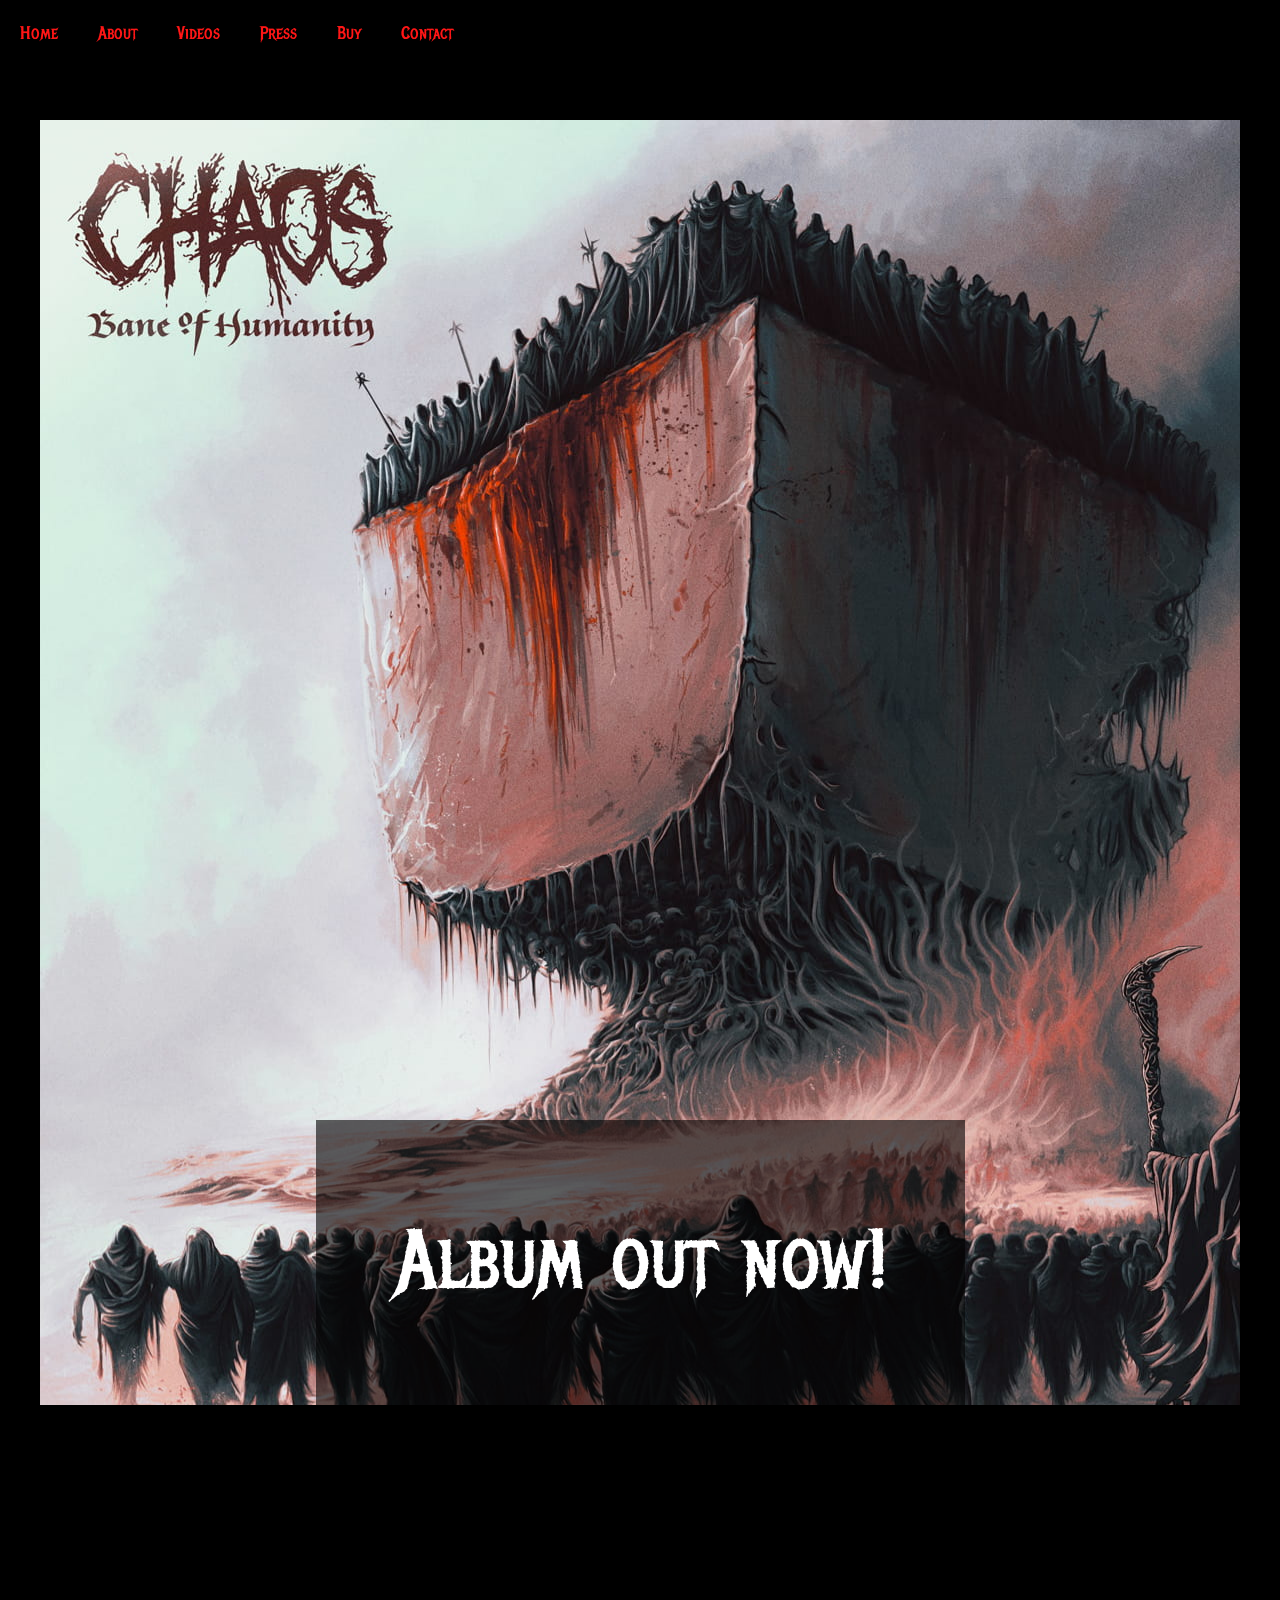
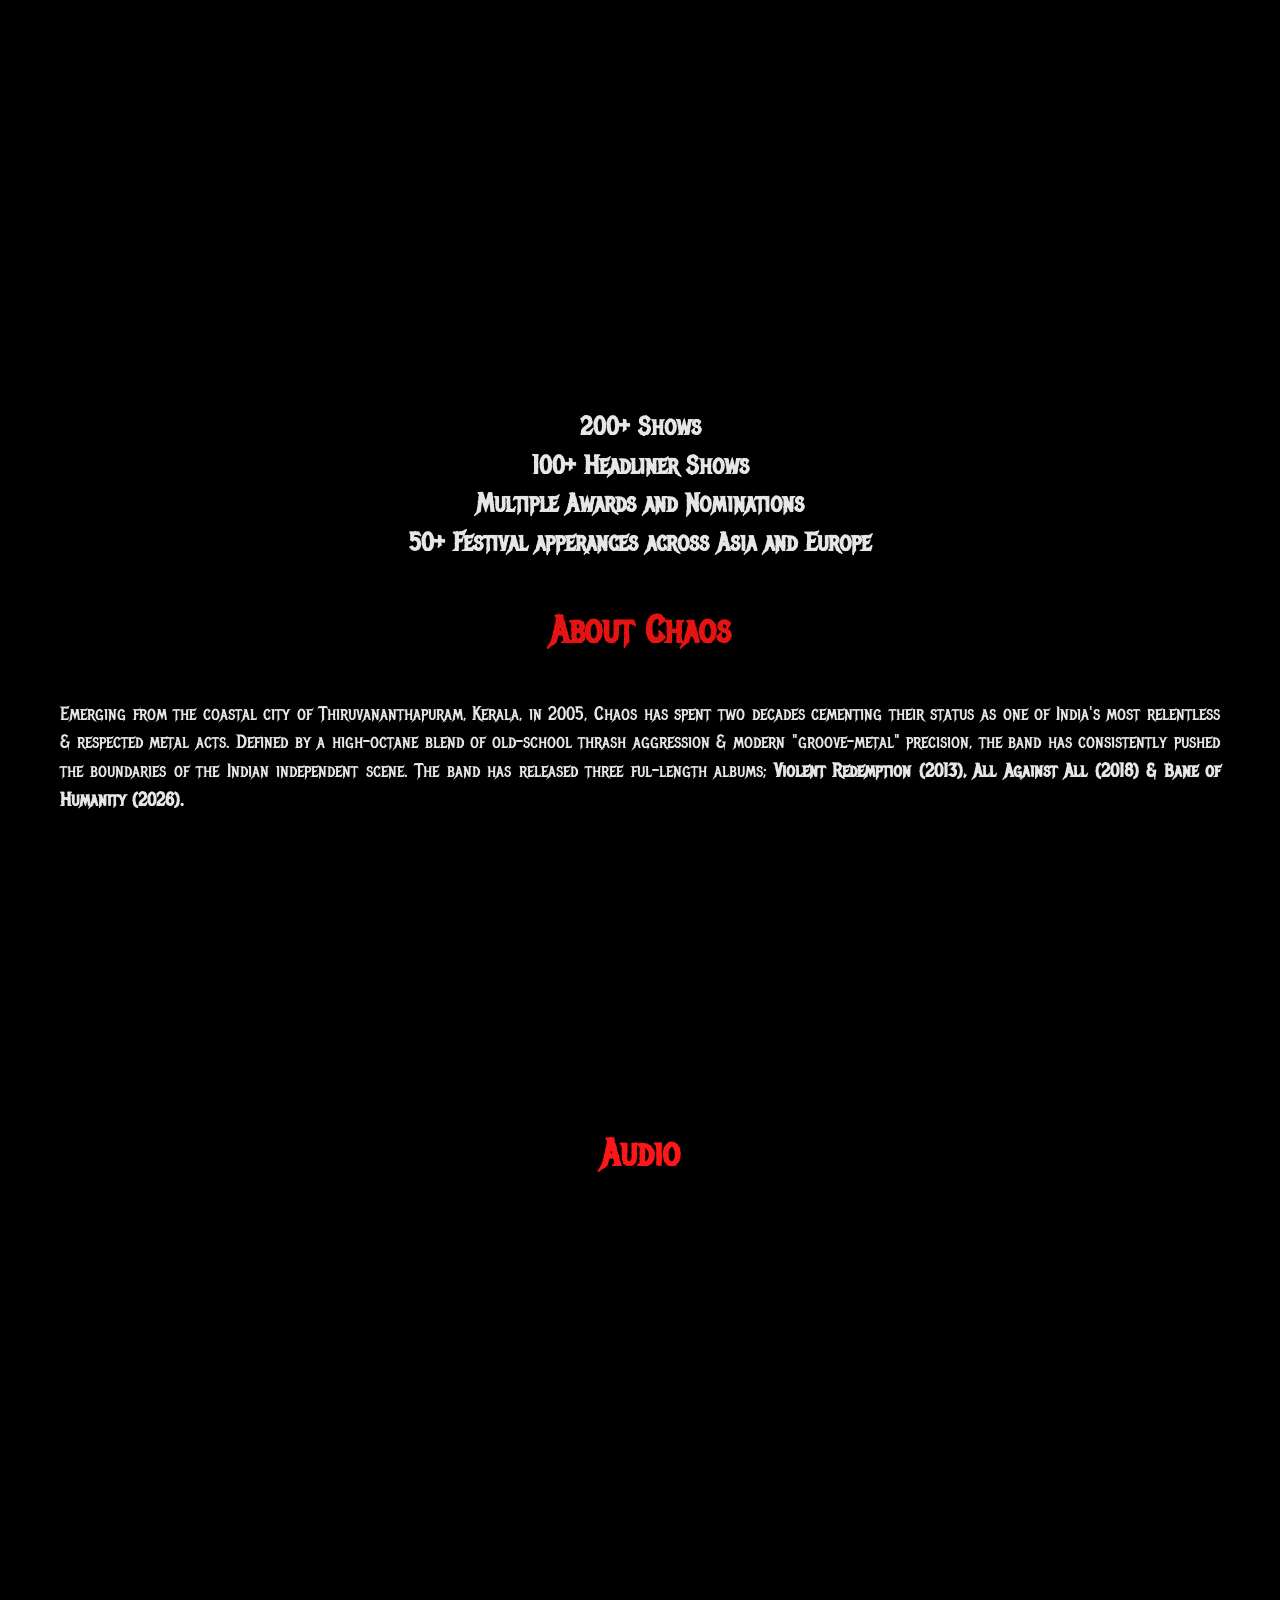
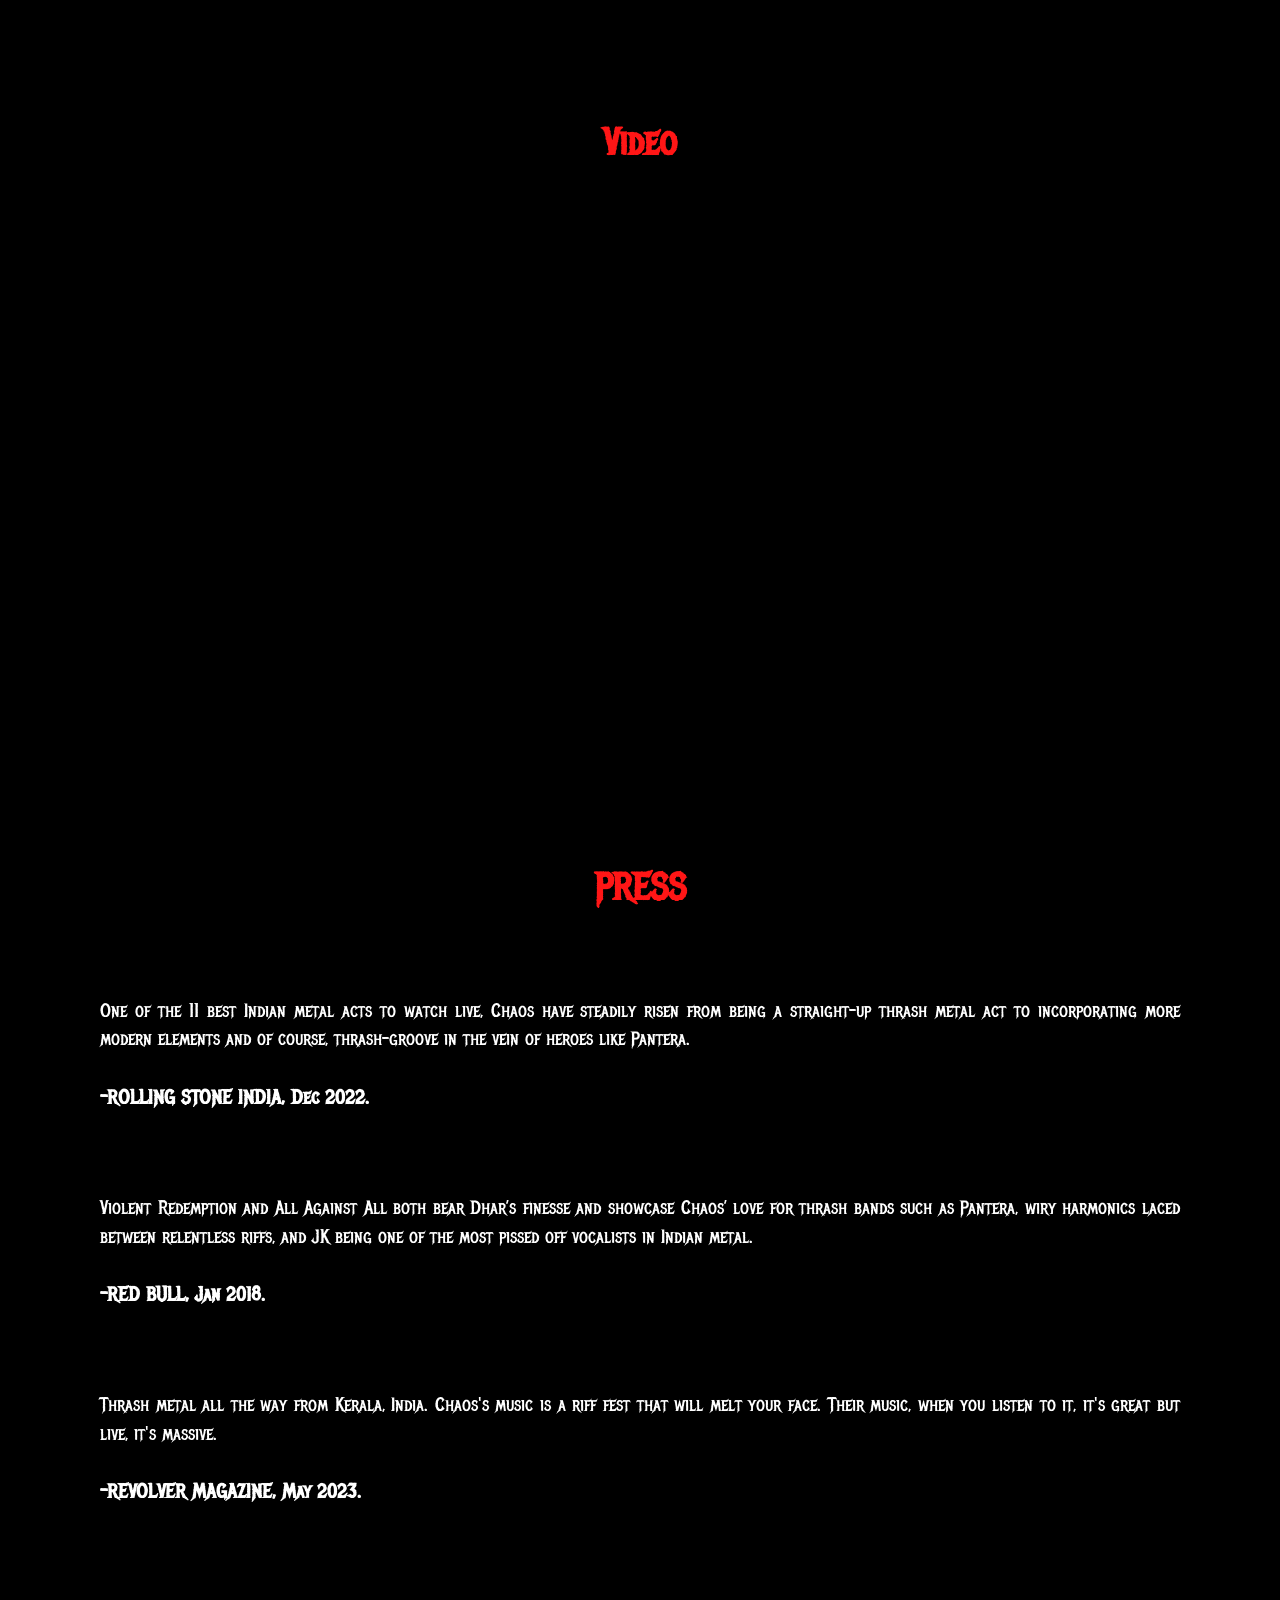
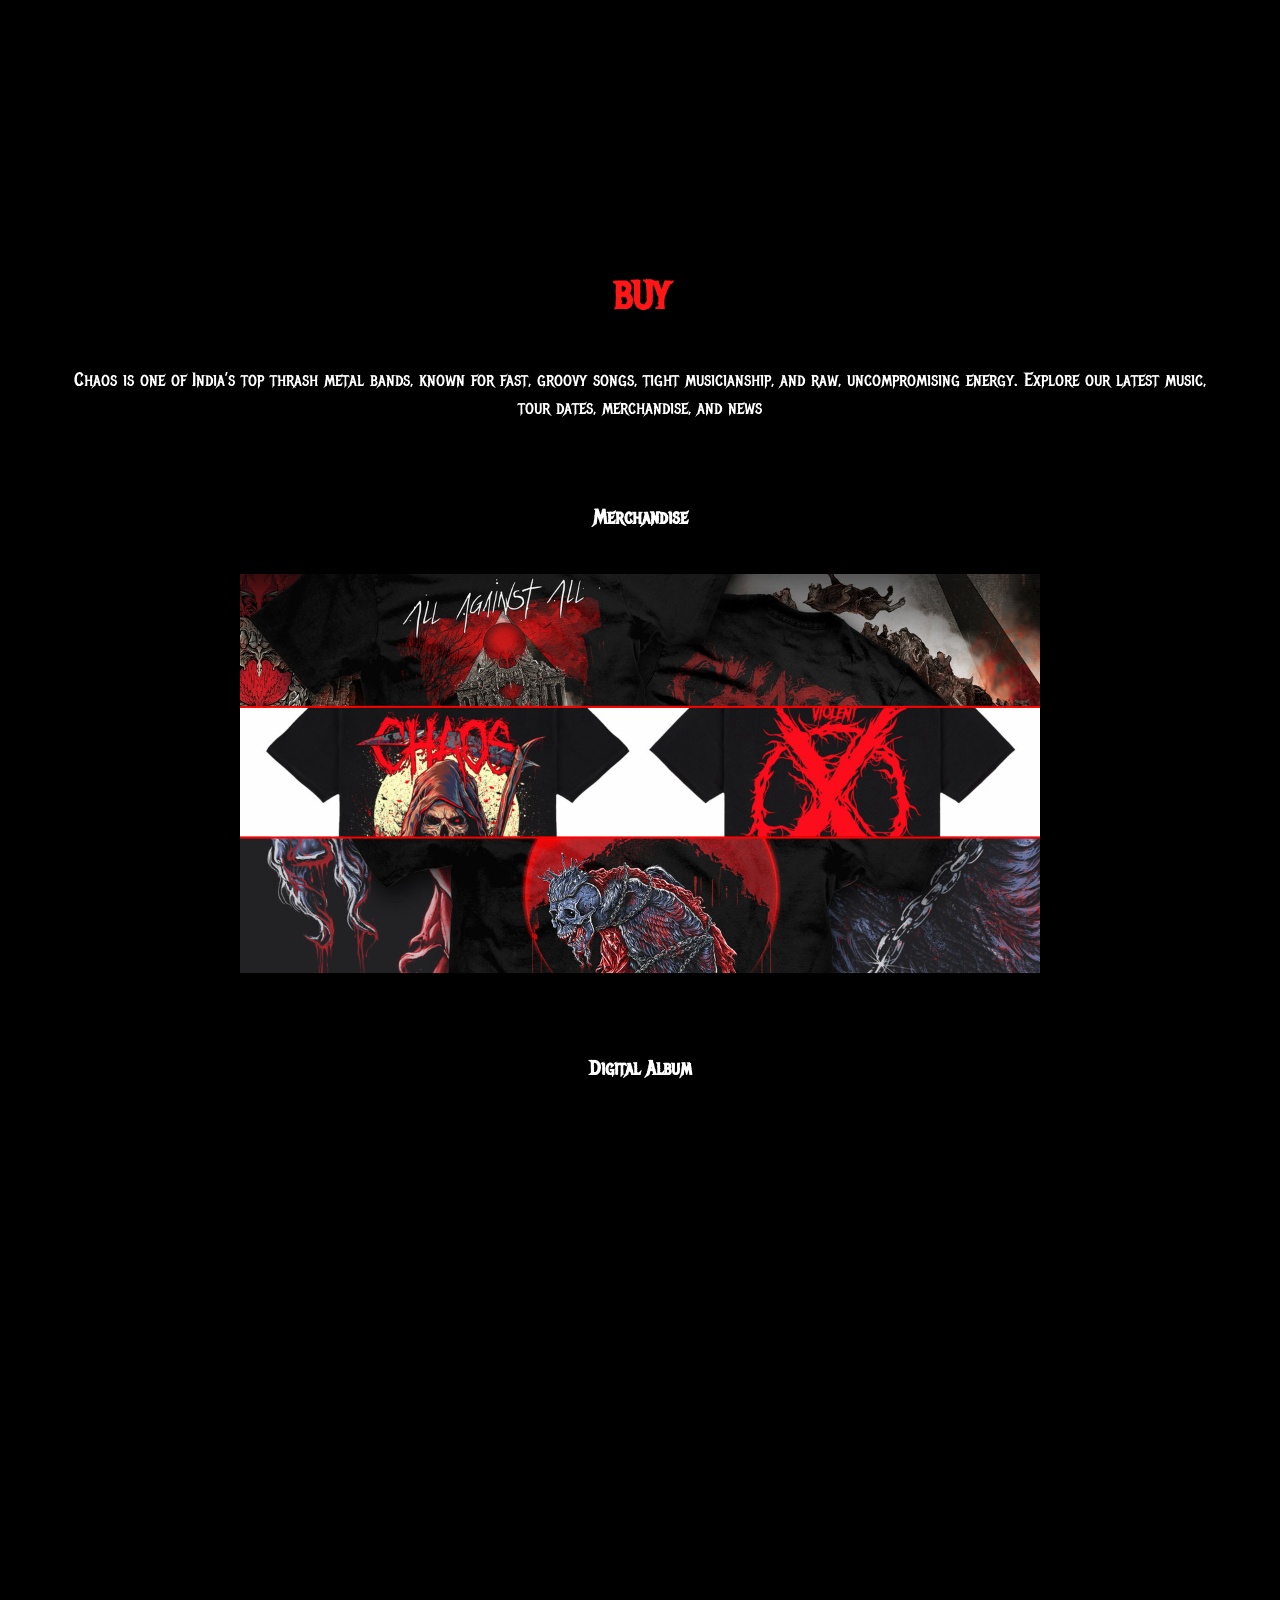
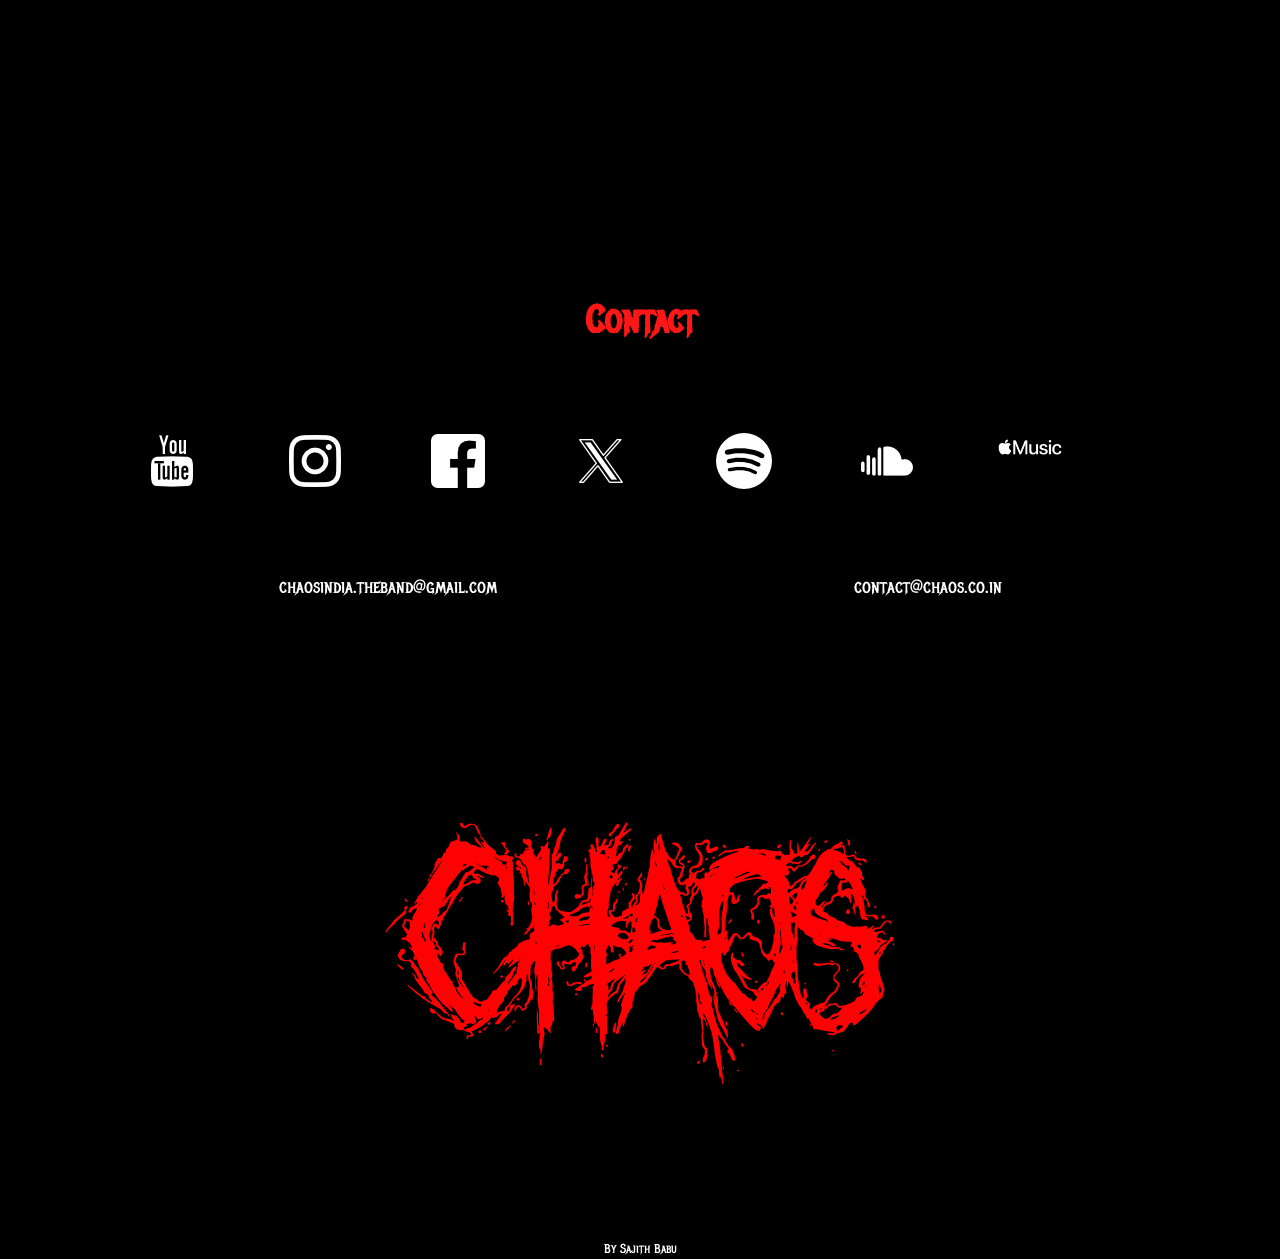
==== index.html @ 33cb1981 "Initial site for GitHub Pages" ====
<!DOCTYPE html>
<html>
<head>
	<meta charset="UTF-8">
	<meta name="HandheldFriendly" content="true"/>
    <meta name="description" content="CHAOS">
    <meta name="keywords" content="HTML, CSS, JavaScript">
    <meta name="author" content="Mr.Cyanide">
    <meta name="viewport" content="width=device-width,minimum-scale=1,initial-scale=1.0,maximum-scale=1.0,user-scalable=yes"/>

	<title>Chaos | India’s Premier Thrash Metal Band | Official Website</title>
	<!-- css  -->
	<link rel="stylesheet" href="assets/style/reset.css" />
    <link rel="stylesheet" href="assets/style/main.css" />

    <!-- script  -->
    <script src="https://open.spotify.com/embed/iframe-api/v1" async></script>
    <!--  font -->
    <link rel="preconnect" href="https://fonts.googleapis.com">
	<link rel="preconnect" href="https://fonts.gstatic.com" crossorigin>
	<link href="https://fonts.googleapis.com/css2?family=Metal+Mania&display=swap" rel="stylesheet">

	<!-- Google tag (gtag.js) -->
	<script async src="https://www.googletagmanager.com/gtag/js?id=G-Q9JGB8LSXM"></script>
	<script>
	  window.dataLayer = window.dataLayer || [];
	  function gtag(){dataLayer.push(arguments);}
	  gtag('js', new Date());
	
	  gtag('config', 'G-Q9JGB8LSXM');
	</script>
	<!-- End Google tag (gtag.js) -->

	<!-- Meta Pixel Code -->
	<script>!function(f,b,e,v,n,t,s){if(f.fbq)return;n=f.fbq=function(){n.callMethod?n.callMethod.apply(n,arguments):n.queue.push(arguments)};if(!f._fbq)f._fbq=n;n.push=n;n.loaded=!0;n.version='2.0';n.queue=[];t=b.createElement(e);t.async=!0;t.src=v;s=b.getElementsByTagName(e)[0];s.parentNode.insertBefore(t,s)}(window,document,'script','https://connect.facebook.net/en_US/fbevents.js'); fbq('init', '1144376324685954'); fbq('track', 'PageView');</script><noscript> <img height="1" width="1" src="https://www.facebook.com/tr?id=1144376324685954&ev=PageView&noscript=1"/></noscript>
	

	<script>
		document.addEventListener('click', function (e) {
		  var link = e.target.closest('a');
		  if (!link || !link.href) return;
		
		  var platforms = [
		    { match: 'open.spotify.com',        name: 'Spotify' },
		    { match: 'music.apple.com',         name: 'AppleMusic' },
		    { match: 'chaosthrash.bandcamp.com',name: 'Bandcamp' },
		    { match: 'music.youtube.com',       name: 'YouTubeMusic' },
		    { match: 'music.amazon',            name: 'AmazonMusic' },
		    { match: 'deezer.com',              name: 'Deezer' }
		  ];
		
		  for (var i = 0; i < platforms.length; i++) {
		    if (link.href.indexOf(platforms[i].match) !== -1) {
		      if (typeof fbq === 'function') {
		        fbq('trackCustom', 'StreamClick', { platform: platforms[i].name });
		        // Also fire a standard "Lead" event so it's usable as a
		        // conversion objective inside Ads Manager without extra setup
		        fbq('track', 'Lead', { content_name: platforms[i].name });
		      }
		      break;
		    }
		  }
		});
	</script>
<!-- End Meta Pixel Code -->


</head>
<body>
<center>
	<div id="fb-root"></div>
	<script async defer crossorigin="anonymous" src="https://connect.facebook.net/ml_IN/sdk.js#xfbml=1&version=v22.0"></script>
	<main>
		
		<section1 id="home" class="head_bg">
			<div id="navbar">
				<a href="#home">Home</a>
			  	<a href="#aboutus">About</a>
			  	<a href="#watch">Videos</a>
			  	<a href="#hear">Press</a>
			  	<a href="#buy">Buy</a>
			  	<a href="#contact">Contact</a>
			</div>
			<button onclick="topFunction()" id="myBtn" title="Go to top">Top</button>
			<div class="head_article" >
				<!--p>Thrash Metal from India Since 2005</p-->
                <a href="https://chaos.co.in/Bane_of_Humanity.html" target="_blank"><p> Album out now!</p> </a>
			</div>
		</section1>
		
		<section2 id="aboutus">	
		<div class="pd-main"></div>		
			<div class="video-container">
				<video id="backgroundVideo" autoplay loop muted>
					<source src="assets/video/chaos_live.mp4" type="video/mp4">				
				</video>

				<div class="overlay-content">
					<article>
						<h2>200+ Shows</h2>
						<h2>100+ Headliner Shows</h2>
						<h2>Multiple Awards and Nominations</h2>
						<h2>50+ Festival apperances across Asia and Europe</h2>
						<div class="pd-top"></div>
						<h1 class="red">About Chaos</h1>
						<div class="pd-top"></div>
						
						<p>Emerging from the coastal city of Thiruvananthapuram, Kerala, in 2005, Chaos has spent two decades cementing their status as one of India's most relentless & respected metal acts. Defined by a high-octane blend of old-school thrash aggression & modern "groove-metal" precision, the band has consistently pushed the boundaries of the Indian independent scene. The band has released three ful-length albums; <b>Violent Redemption (2013), All Against All (2018) & Bane of Humanity (2026).</b> </p>
					</article>
				</div>
			</div>
		</section2>

		<section2 id="watch">
			<div class="pd-main "></div>	
			<article class="texta">
				<div class="pd-top"></div>
				<h1 class="red">Audio</h1>
				<div class="pd-top"></div>

				<iframe class="audio" src="https://open.spotify.com/embed/track/5lywfaaGkSdEPk1xYF3zgQ?utm_source=generator&theme=0" frameBorder="0" allowfullscreen="" allow="autoplay; clipboard-write; encrypted-media; fullscreen; picture-in-picture" loading="lazy"></iframe>

				<iframe  class="audio" src="https://open.spotify.com/embed/track/1bv2YcX0qzIUj7XukjMAUi?utm_source=generator&theme=0" frameBorder="0" allowfullscreen="" allow="autoplay; clipboard-write; encrypted-media; fullscreen; picture-in-picture" loading="lazy"></iframe>


				<iframe  class="audio" src="https://open.spotify.com/embed/track/7klObBFnW7SRePFiWgz0IO?utm_source=generator&theme=0" frameBorder="0" allowfullscreen="" allow="autoplay; clipboard-write; encrypted-media; fullscreen; picture-in-picture" loading="lazy"></iframe>
				<div class="pd-bt"></div>

				<iframe class="audio1" scrolling="no" frameborder="no" allow="autoplay" src="https://w.soundcloud.com/player/?url=https%3A//api.soundcloud.com/tracks/2086069644&color=%23ff1616&auto_play=false&hide_related=false&show_comments=true&show_user=true&show_reposts=false&show_teaser=true"></iframe>
				
				<iframe class="audio1" scrolling="no" frameborder="no" allow="autoplay" src="https://w.soundcloud.com/player/?url=https%3A//api.soundcloud.com/tracks/56631732&color=%23ff1616&auto_play=false&hide_related=false&show_comments=true&show_user=true&show_reposts=false&show_teaser=true"></iframe>

				<div class="pd-bt"></div>
				<h1 class="red">Video</h1>
				<div class="pd-bt"></div>

				<iframe class="video" src="https://www.youtube.com/embed/8SG7NLYClKw" title="Chaos - All Against All (Official Music Video)" frameborder="0" allow="accelerometer; autoplay; clipboard-write; encrypted-media; gyroscope; picture-in-picture; web-share" referrerpolicy="strict-origin-when-cross-origin" allowfullscreen></iframe>
				<iframe class="video" src="https://www.youtube.com/embed/zCER7AH4PQM" title="Chaos - Rise From The Ashes (Official Video)" frameborder="0" allow="accelerometer; autoplay; clipboard-write; encrypted-media; gyroscope; picture-in-picture; web-share" referrerpolicy="strict-origin-when-cross-origin" allowfullscreen></iframe>
			</article>

		</section2>


		<section2 id="hear">
			<div class="pd-main"></div>	
			<article class="texta">
				<h1 class="red">PRESS</h1>
				<div class="pd-top"></div>
				<div class="textm">
					<p>One of the 11 best Indian metal acts to watch live, Chaos have steadily risen from being a straight-up thrash metal act to incorporating more modern elements and of course, thrash-groove in the vein of heroes like Pantera.</p>
					<p> &nbsp;</p>
					<h3>-ROLLING STONE INDIA, Dec 2022.</h3>
				</div>
				<!--div class="textm">
					<p>If you want music that promises to kick your face off, Chaos’ no-nonsense, in-your-face thrash metal work should do the trick. They are every bit as anarchic as their name suggests.</p>
					<p> &nbsp;</p>
					<h3>-PINKLUNGI, Jan 2023.</h3>
				</div-->
				<div class="textm">
					<p>Violent Redemption and All Against All both bear Dhar’s finesse and showcase Chaos’ love for thrash bands such as Pantera, wiry harmonics laced between relentless riffs, and JK being one of the most pissed off vocalists in Indian metal.</p>
					<p> &nbsp;</p>
					<h3>-RED BULL, Jan 2018.</h3>
				</div>
				<div class="textm">
					<p>Thrash metal all the way from Kerala, India. Chaos's music is a riff fest that will melt your face. Their music, when you listen to it, it's great but live, it's massive.</p>
					<p> &nbsp;</p>
					<h3>-REVOLVER MAGAZINE, May 2023.</h3>
				</div>
			</article>
		</section2>

		<section2 id="buy">
			<div class="pd-main"></div>	
			<article class="texta">
				<div class="pd-top "></div>
				<h1 class="red">BUY</h1>
				<div class="pd-top"></div>
				<p>Chaos is one of India’s top thrash metal bands, known for fast, groovy songs, tight musicianship, and raw, uncompromising energy. Explore our latest music, tour dates, merchandise, and news</p>
				<div class="pd-bt"></div>
				<h3>Merchandise</h3>
				<div class="pd-top"></div>
				<a href="https://chaosthrash.bandcamp.com/merch" target="_blank"><img src="assets/img/merch.png"></a>
				
				<div class="pd-bt"></div>
				<h3>Digital Album</h3>

				<div class="pd-bt"></div>

				<iframe class="buy" src="https://bandcamp.com/EmbeddedPlayer/album=2703047920/size=large/bgcol=333333/linkcol=0f91ff/tracklist=false/track=3005933719/transparent=true/" seamless><a href="https://chaosthrash.bandcamp.com/album/bane-of-humanity">Bane of Humanity by Chaos</a></iframe>

				<iframe class="buy" src="https://bandcamp.com/EmbeddedPlayer/album=379912739/size=large/bgcol=333333/linkcol=e32c14/tracklist=false/transparent=true/" seamless><a href="https://chaosthrash.bandcamp.com/album/all-against-all-thrash-metal">All Against All (Thrash Metal) by CHAOS (Kerala, India)</a></iframe>

				<iframe class="buy" src="https://bandcamp.com/EmbeddedPlayer/album=4083900891/size=large/bgcol=333333/linkcol=e32c14/tracklist=false/transparent=true/" seamless><a href="https://chaosthrash.bandcamp.com/album/violent-redemption">Violent Redemption by Chaos</a></iframe>

				<div class="pd-bt"></div>
				
			</article>

		</section2>

		<section2 id="contact">
			<article>
				<div class="pd-main"></div>	
				<h1 class="red">Contact</h1>
				<div class="pd-top"></div>
				<div class="social">
					<div class="social_left">
						
						<a href="https://www.youtube.com/@ChaosIndia" target="_blank"><img src="assets/img/yt.png"></a>
						<a href="http://instagram.com/chaos_thrash" target="_blank"><img src="assets/img/insta.png"></a>
						<a href="http://facebook.com/chaosindia" target="_blank"><img src="assets/img/fb.png"></a>
						<a href="https://x.com/chaos_metal" target="_blank"><img src="assets/img/x.png"></a>
						<a href="https://open.spotify.com/artist/1xJgJDI61X51bkXhpOhMSf?si=D6q6j0NdS1SY_asMHggLFQ" target="_blank"><img src="assets/img/spotify.png" ></a>
						<a href="http://soundcloud.com/chaosindia" target="_blank"> <img src="assets/img/sound.png" ></a>
						<a href="https://music.apple.com/us/artist/chaos/1328517193"  target="_blank"><img src="assets/img/apple.png"></a>	
						<div class="pd-top"></div>
					</div>
				</div>
				<div class="social">
					<div class="social_left">
						<a href="mailto:chaosindia.theband@gmail.com"  target="_blank">chaosindia.theband@gmail.com</a>	
						<a href="mailto:contact@chaos.co.in"  target="_blank">contact@chaos.co.in</a>
					</div>
				</div>
				
				
			</article>

		</section2>
		<section2>
			<div class="pd-main"></div>	
			<img src="assets/img/CHAOS-logo.png">
			<div class="pd-bt"></div>
		</section2>

	<script>
		let mybutton = document.getElementById("myBtn");
		window.onscroll = function() {scrollFunction()};
		function scrollFunction() {
		  if (document.body.scrollTop > 20 || document.documentElement.scrollTop > 20) {
		    mybutton.style.display = "block";
		  } else {
		    mybutton.style.display = "none";
		  }
		}
		function topFunction() {
		  document.body.scrollTop = 0;
		  document.documentElement.scrollTop = 0;
		}
		</script>
		<footer><p>By Sajith Babu</p></footer>
	</main>

</center>
</center>
</body>
</html>
---- assets/style/main.css ----
/*color: #ff1616;*/
.metal-mania-regular {
  font-family: "Metal Mania", system-ui;
  font-weight: 400;
  font-style: normal;
}
.red {
	color: #ff1616;
}
body {
	background: #000000;
	margin: 0;
	padding: 0;
	color: #ffffff;
	font-family: "Metal Mania", system-ui;
  font-weight: 400;
}
main {
	width: 100%;
}
h1 {
	font-size: 2.4vw;
}
h2 {
	font-size: 1.6vw;
}
h3 {
	font-size: 1.4vw;
	/*color: #ff1616;*/
	font-weight: bold;
}
p {
	font-size: 1.3vw; 
}
a {
	font-size: 1.4vw; 
	color: #ffffff;
	text-decoration: none;
}

.pd-main {
	padding: 80px 0;
}
.pd-top {
	padding: 20px 0;
}
.pd-bt {
	padding: 40px 0;
}
#navbar {
  background-color: #000000;
  position: fixed;
  top: 0;
  width: 100%;
  display: block;
  transition: top 0.3s;
}

#navbar a {
  float: left;
  display: block;
  color: #ff1616;
  text-align: center;
  padding: 20px;
  text-decoration: none;
  font-size: 1.4vw;
}

#navbar a:hover {
  background-color: #ff1616;
  color: #ffffff;
}
#myBtn {
  display: none;
  position: fixed;
  bottom: 20px;
  right: 30px;
  z-index: 99;
  font-size: 18px;
  border: none;
  outline: none;
  background-color: red;
  color: white;
  cursor: pointer;
  padding: 15px;
  border-radius: 4px;
}

#myBtn:hover {
  background-color: #555;
}

section1 {
	max-width: 1200px;
	display: flex;	
	
}

.head_bg {
	display: flex;
  justify-content: center;
	margin-top: 120px;
	background-image: url("../../assets/img/chaos_bg.jpg");
	background-repeat: no-repeat;
	url:https://chaos.co.in/Bane_of_Humanity.html
	background-size: 100%;
}
.head_article {
	display: flex;
	align-items: flex-end;
	margin-top: 1000px;
	background: rgba(00, 00, 00, 0.6);
	padding: 80px ;
	color: #ffffff;
}
.head_article p {
	font-size: 4vw;
}
.head_article a{
	font-size: 4vw;
}
section2 {
	margin: 0;
	padding: 0;
	background: #ff1616;
}
.video-container {
	position: relative;
	display: flex;
	align-items: center;
	justify-content: center;
	height: 100vh;
	overflow: hidden;
}
video {
	position: absolute;
	z-index: 1;
	width: 100%;
}

.overlay-content {
	background-color: rgba(0, 0, 0, 0.8);
	opacity: 0.9;
	position: absolute;
	z-index: 2;
	bottom: 0;
	width: 100%;
	padding: 30px 0;
	color: #ffffff;
}
article {	
	max-width: 1200px;
	align-items: center;
}
.overlay-content p {
	text-align: justify;
}
.textm_bg {
	background-image: url("../../assets/img/textm-bg.png");
	background-size: 100%;
	opacity:0.4;
}
.texta {
	
	margin: 40px;

}
.textm {
	text-align: justify;
	padding: 40px ;
	color: #FFFFFF;
	/*border-style: solid;
  	border-width: 1px;
  	border-color: #ff1616;*/
}
iframe {
	padding: 0 20px;
	border-radius:12px
}
.audio {
	 width: 32%; 
	 height: 152px;
	}  
.audio1 {
	width: 48%;
	height: 166px;
}
.video {
	width: 45%;
	height: 320px;
}

.buy {
	border: 0px;
	width: 30%;
	height: 400px;
}

.social {
	width: 100%;
	display: flex;
	padding: 20px;
}
.social_left {
		width: 100%;
    display: flex;
    padding: 20px;
    flex-direction: row;
    flex-wrap: wrap;
    align-content: flex-start;
    justify-content: space-around;
}
.social_co {
	width: 100%;
	padding: 20px;
	display: flex;
	flex-direction: row;
	align-items: flex-end;
}
footer p{
	font-size: 1vw; 
}
@media screen and (max-width: 1440px) {

	h1 {
	font-size: 3vw;
	}
	h2 {
		font-size: 2vw;
	}
	h3 {
		font-size: 1.6vw;
		/*color: #ff1616;*/
		font-weight: bold;
	}
	p {
		font-size: 1.5vw; 
	}
	a {
		font-size: 1.5vw; 
		color: #ffffff;
		text-decoration: none;
	}
	.head_article p {
		font-size: 6.5vw;
	}
	article {
		padding: 20px;
	}
}

@media screen and (max-width: 1024px) {
	h1 {
	font-size: 4vw;
	}
	h2 {
		font-size: 2.2vw;
	}
	h3 {
		font-size: 2.4vw;
		/*color: #ff1616;*/
		font-weight: bold;
	}
	p {
		font-size: 2vw; 
	}
	a {
		font-size: 2vw; 
		color: #ffffff;
		text-decoration: none;
	}
	.head_article p {
		font-size: 8vw;
	}
	.head_article {
	margin-top: 800px;
	}
	.video-container {
		height: 65vw;
	}
}

@media screen and (max-width: 768px) {
	h1 {
	font-size: 4vw;
	}
	h2 {
		font-size: 2.2vw;
	}
	h3 {
		font-size: 2.4vw;
		/*color: #ff1616;*/
		font-weight: bold;
	}
	p {
		font-size: 2vw; 
	}
	a {
		font-size: 2.4vw; 
		color: #ffffff;
		text-decoration: none;
	}
	.head_article p {
		font-size: 8vw;
	}
	.head_article {
	margin-top: 600px;
	}
	.video-container {
		height: 65vw;
	}
	#navbar a {
  font-size: 2vw;
	}
	.audio {
		 width: 70%; 
		 height: 152px;
		 margin: 20px 0;
		 display: flex;
		 flex-wrap: wrap;
		 justify-content: space-around;
		}  
	.audio1 {
		width: 70%;
		height: 166px;
		margin: 20px 0;
		display: flex;
		 flex-wrap: wrap;
		 justify-content: space-around;
	}
	.video {
		width: 70%;
		height: 320px;
		margin: 20px 0;
		display: flex;
		 flex-wrap: wrap;
		 justify-content: space-around;
	}

	.buy {
		border: 0px;
		width: 60%;
		height: 400px;
		margin: 20px 0;
		display: flex;
		 flex-wrap: wrap;
		 justify-content: space-around;

	}
	footer p{
	font-size: 1.6vw; 
	}
}

@media screen and (max-width: 425px) {
	.pd-main {
		padding: 20px 0;
	}
	.pd-top {
		padding: 5px 0;
	}
	.pd-bt {
		padding: 10px 0;
	}
	h1 {
	font-size: 4vw;
	}
	h2 {
		font-size: 3vw;
	}
	h3 {
		font-size: 2.8vw;
		/*color: #ff1616;*/
		font-weight: bold;
	}
	p {
		font-size: 2.4vw; 
	}
	a {
		font-size: 3vw; 
		color: #ffffff;
		text-decoration: none;
	}
	.head_article p {
		font-size: 8vw;
	}
	.head_article {
	margin-top: 280px;
	padding: 40px;
	}
	.video-container {
		height: 65vw;
	}
	#navbar a {
  font-size: 2.6vw;
	}
	.texta {
		margin: 0px;
	}
	.textm {
		padding: 20px;
	}
	.audio {
		 width: 100%; 
		 height: 152px;
		 margin: 20px 0;
		 display: flex;
		 flex-wrap: wrap;
		 justify-content: space-around;
		}  
	.audio1 {
		width: 100%;
		height: 166px;
		margin: 20px 0;
		display: flex;
		 flex-wrap: wrap;
		 justify-content: space-around;
	}
	.video {
		width: 100%;
		height: 320px;
		margin: 20px 0;
		display: flex;
		 flex-wrap: wrap;
		 justify-content: space-around;
	}

	.buy {
		border: 0px;
		width: 80%;
		height: 400px;
		margin: 20px 0;
		display: flex;
		 flex-wrap: wrap;
		 justify-content: space-around;

	}
	footer p{
	font-size: 3vw; 
	}
}

@media screen and (max-width: 375px) {
	.pd-main {
		padding: 20px 0;
	}
	.pd-top {
		padding: 5px 0;
	}
	.pd-bt {
		padding: 10px 0;
	}
	h1 {
		font-size: 3vw;
	}
	h2 {
		font-size: 2.2vw;
	}
	h3 {
		font-size: 2.2vw;
		/*color: #ff1616;*/
		font-weight: bold;
	}
	p {
		font-size: 2vw; 
	}
	a {
		font-size: 3vw; 
		color: #ffffff;
		text-decoration: none;
	}
	.head_article p {
		font-size: 6vw;
	}
	.head_article {
	margin-top: 320px;
	}
	.video-container {
		height: 65vw;
	}
	#navbar a {
  font-size: 2vw;
	}
	.texta {
		margin: 0px;
	}
	.textm {
		padding: 20px;
	}
	.audio {
		 width: 100%; 
		 height: 152px;
		 margin: 20px 0;
		 display: flex;
		 flex-wrap: wrap;
		 justify-content: space-around;
		}  
	.audio1 {
		width: 100%;
		height: 166px;
		margin: 20px 0;
		display: flex;
		 flex-wrap: wrap;
		 justify-content: space-around;
	}
	.video {
		width: 100%;
		height: 320px;
		margin: 20px 0;
		display: flex;
		 flex-wrap: wrap;
		 justify-content: space-around;
	}

	.buy {
		border: 0px;
		width: 80%;
		height: 400px;
		margin: 20px 0;
		display: flex;
		 flex-wrap: wrap;
		 justify-content: space-around;

	}
	footer p{
	font-size: 3vw; 
	}
}

@media screen and (max-width: 320px) {
	.pd-main {
		padding: 20px 0;
	}
	.pd-top {
		padding: 5px 0;
	}
	.pd-bt {
		padding: 10px 0;
	}
	h1 {
		font-size: 3vw;
	}
	h2 {
		font-size: 2.2vw;
	}
	h3 {
		font-size: 2.2vw;
		/*color: #ff1616;*/
		font-weight: bold;
	}
	p {
		font-size: 2vw; 
	}
	a {
		font-size: 3vw; 
		color: #ffffff;
		text-decoration: none;
	}
	.head_article p {
		font-size: 6vw;
	}
	.head_bg {
		margin-top: 80px;
	}
	.head_article {
	margin-top: 200px;
	}
	.video-container {
		height: 65vw;
	}
	#navbar a {
  font-size: 1.4vw;
	}
	.texta {
		margin: 0px;
	}
	.textm {
		padding: 20px;
	}
	.audio {
		 width: 100%; 
		 height: 152px;
		 margin: 20px 0;
		 display: flex;
		 flex-wrap: wrap;
		 justify-content: space-around;
		}  
	.audio1 {
		width: 100%;
		height: 166px;
		margin: 20px 0;
		display: flex;
		 flex-wrap: wrap;
		 justify-content: space-around;
	}
	.video {
		width: 100%;
		height: 320px;
		margin: 20px 0;
		display: flex;
		 flex-wrap: wrap;
		 justify-content: space-around;
	}

	.buy {
		border: 0px;
		width: 80%;
		height: 400px;
		margin: 20px 0;
		display: flex;
		 flex-wrap: wrap;
		 justify-content: space-around;

	}
	footer p{
	font-size: 3vw; 
	}
}
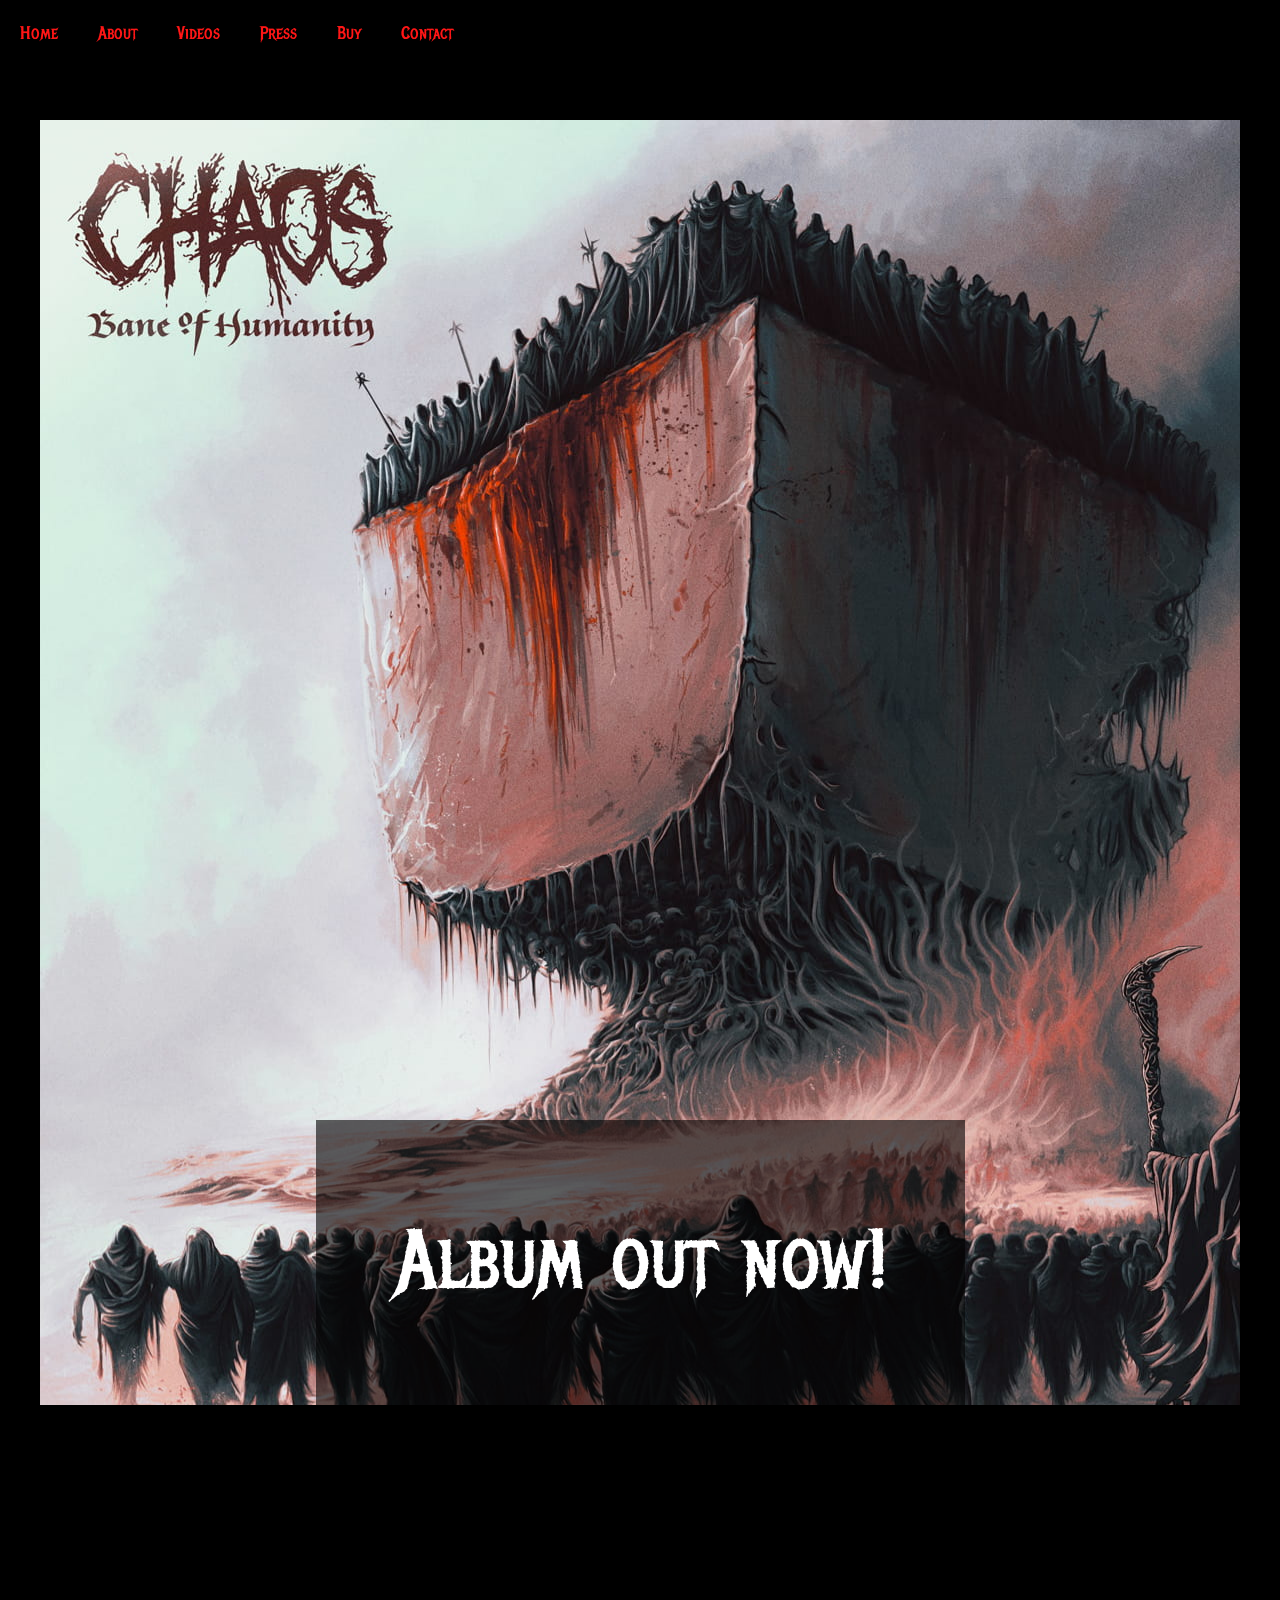
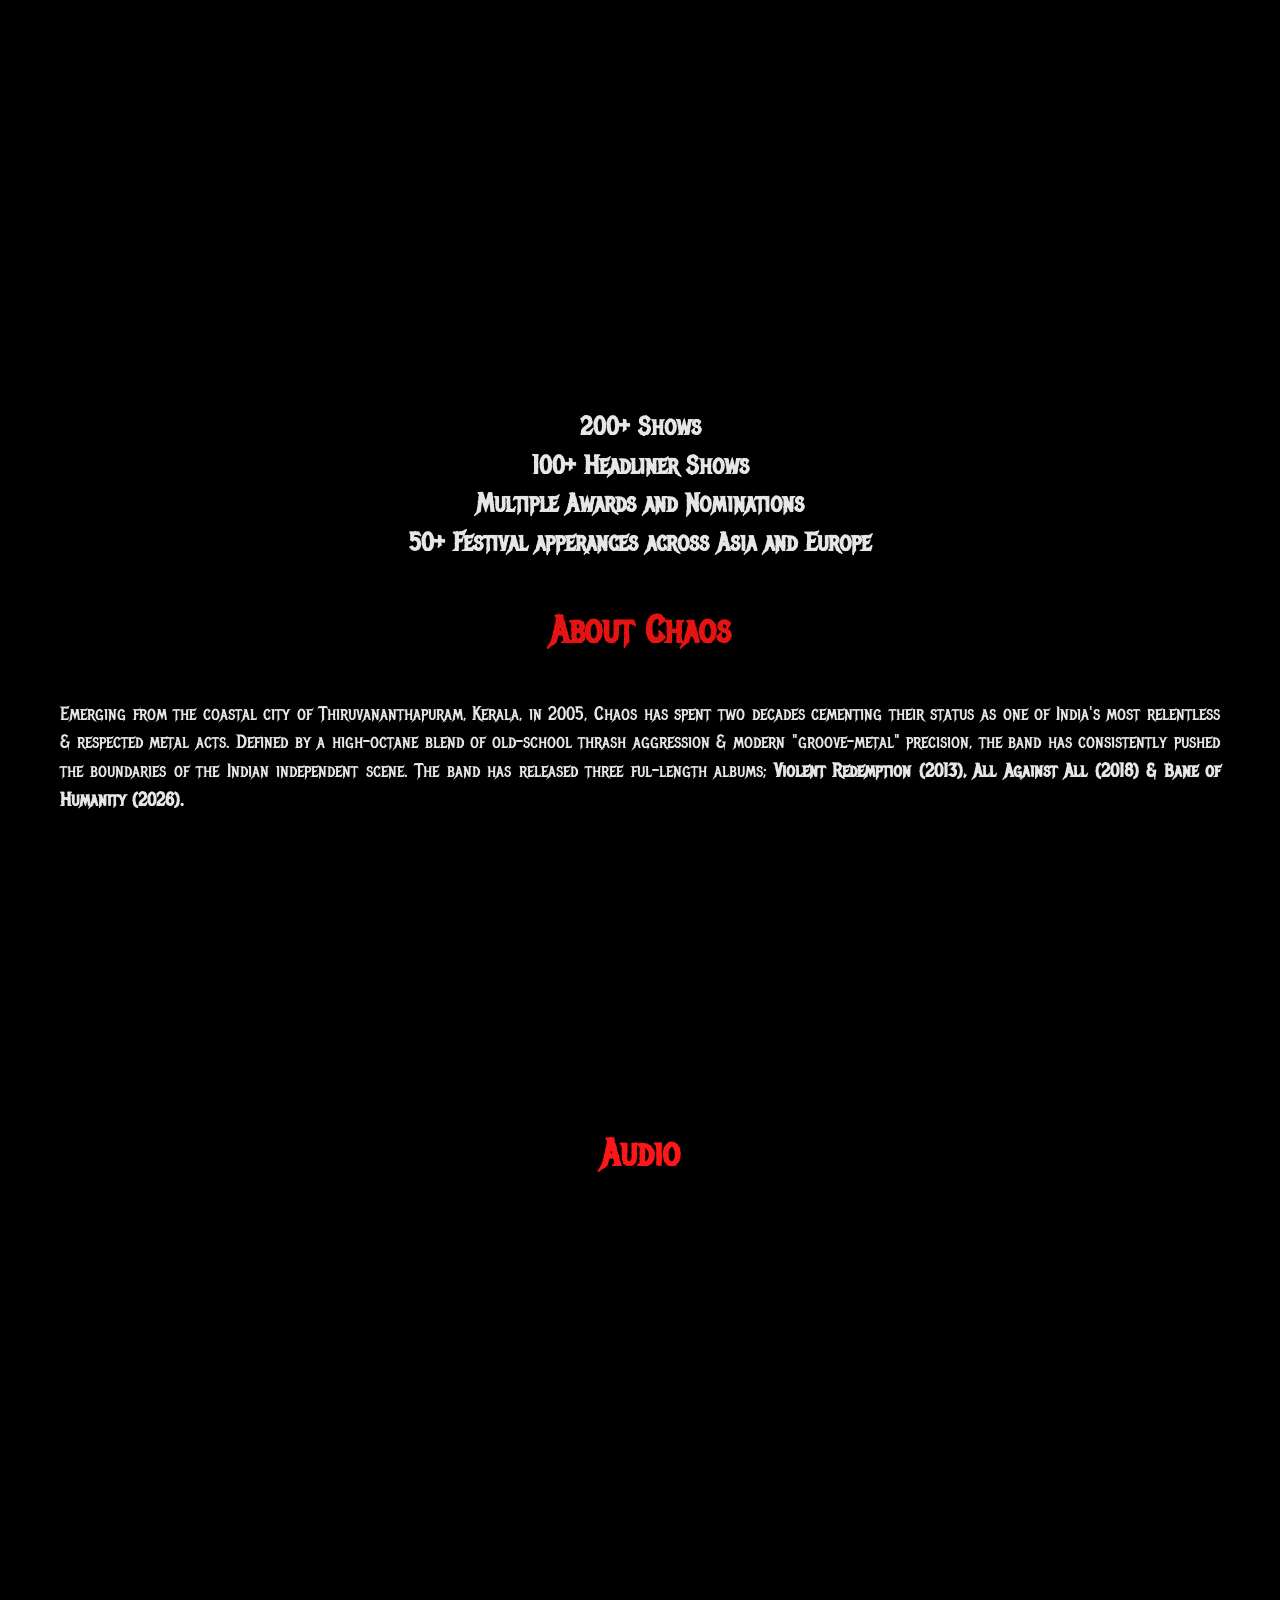
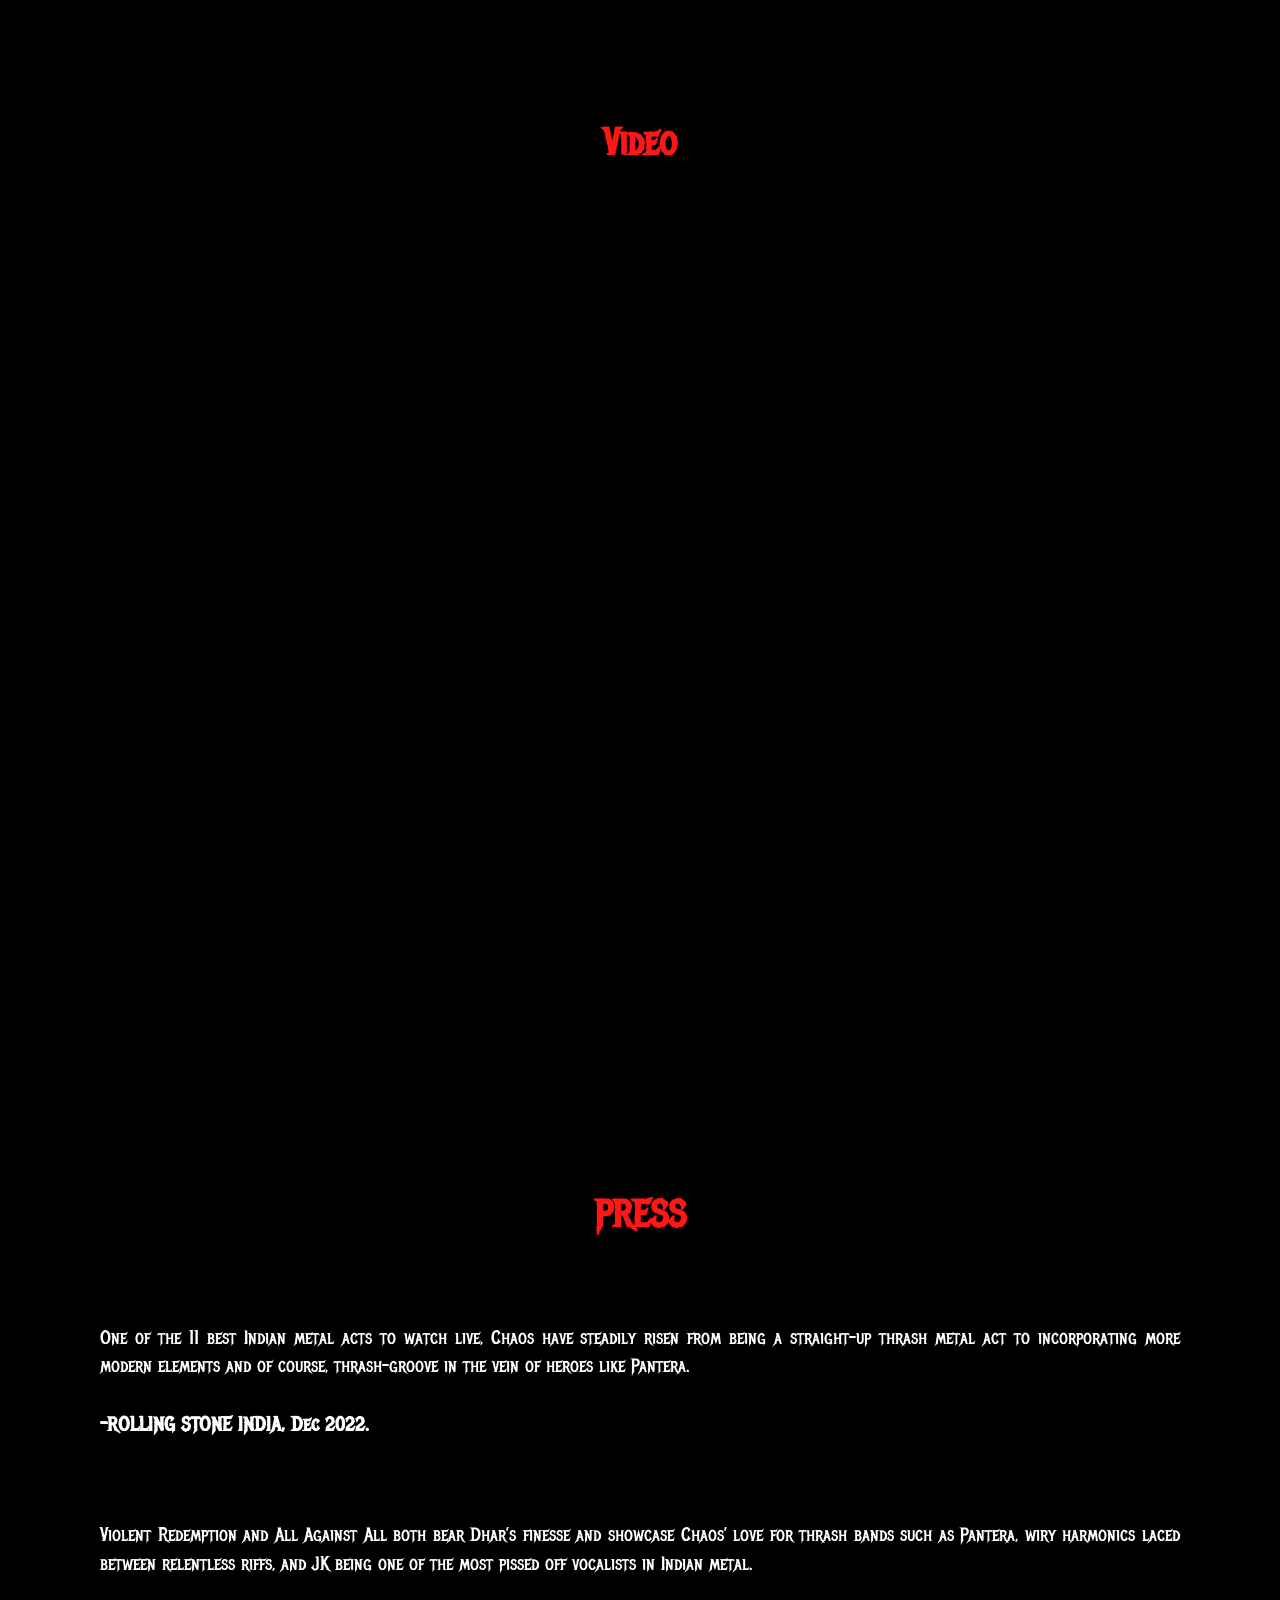
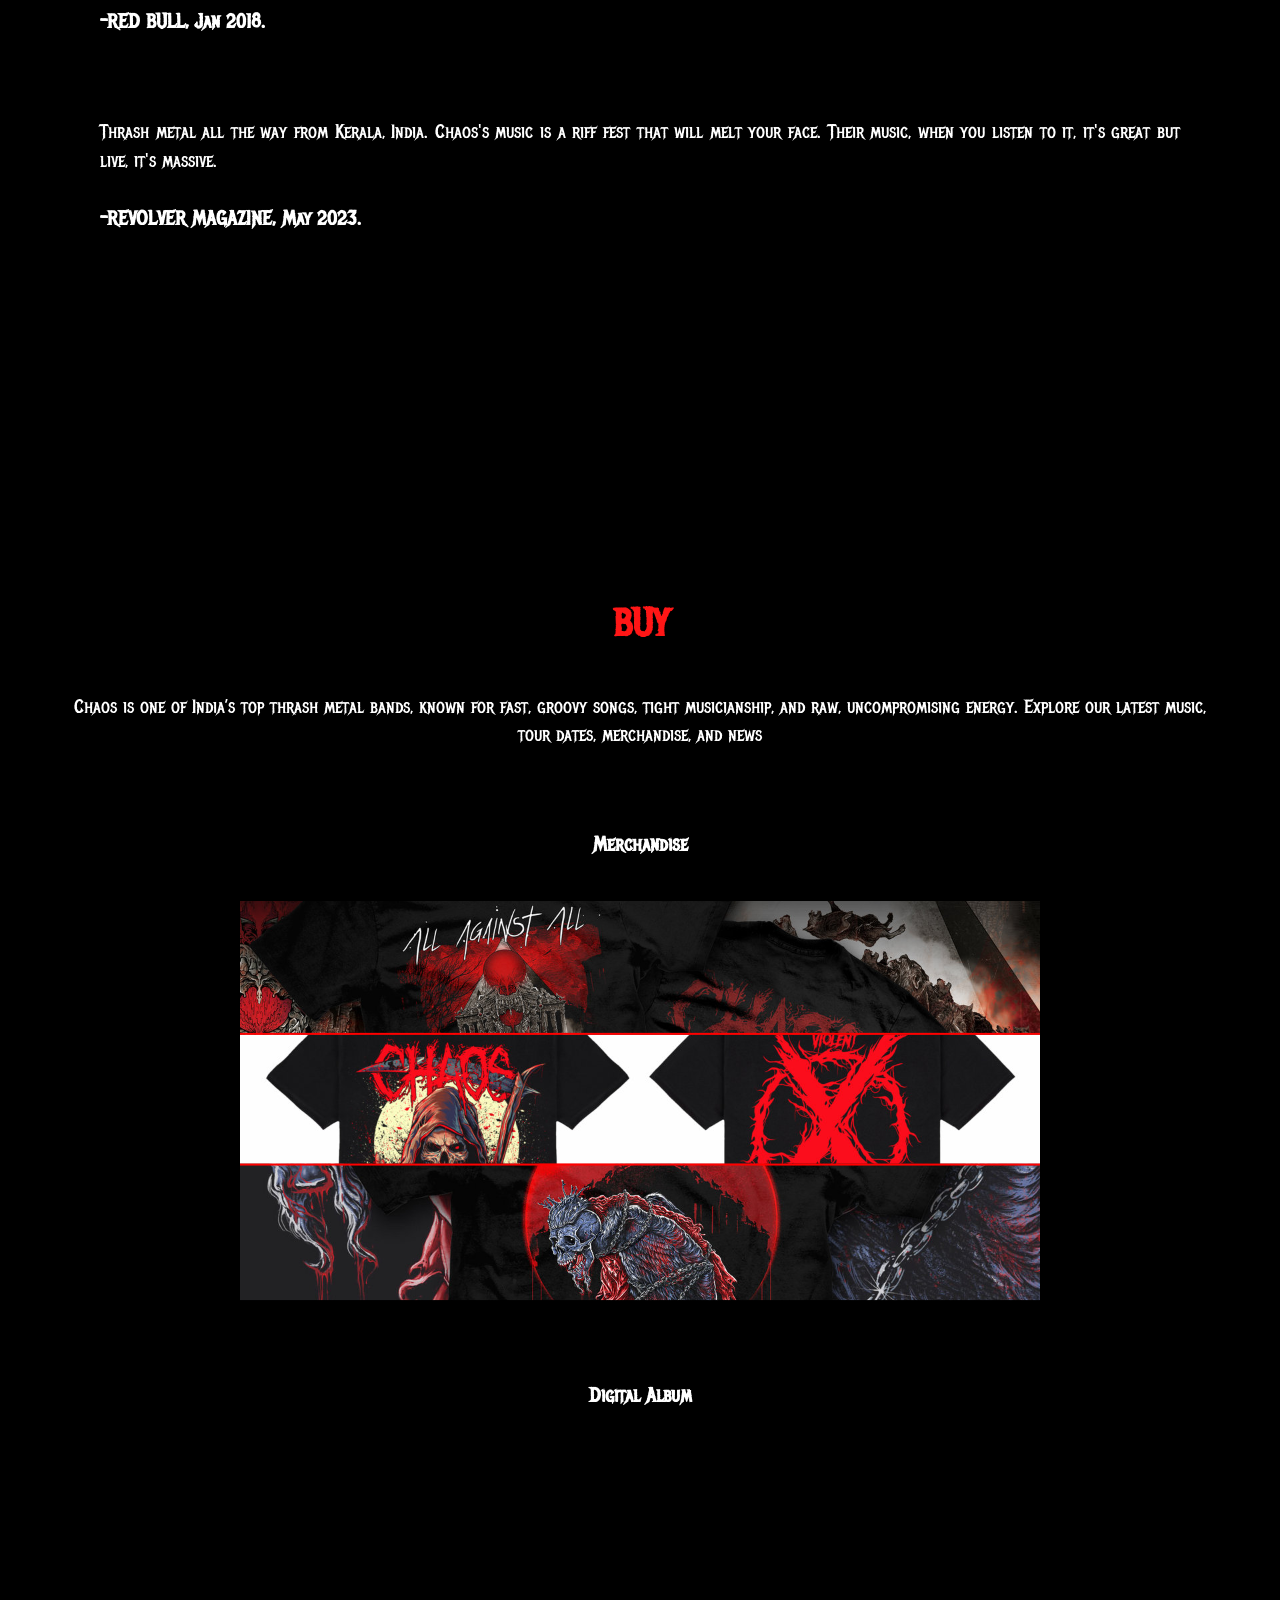
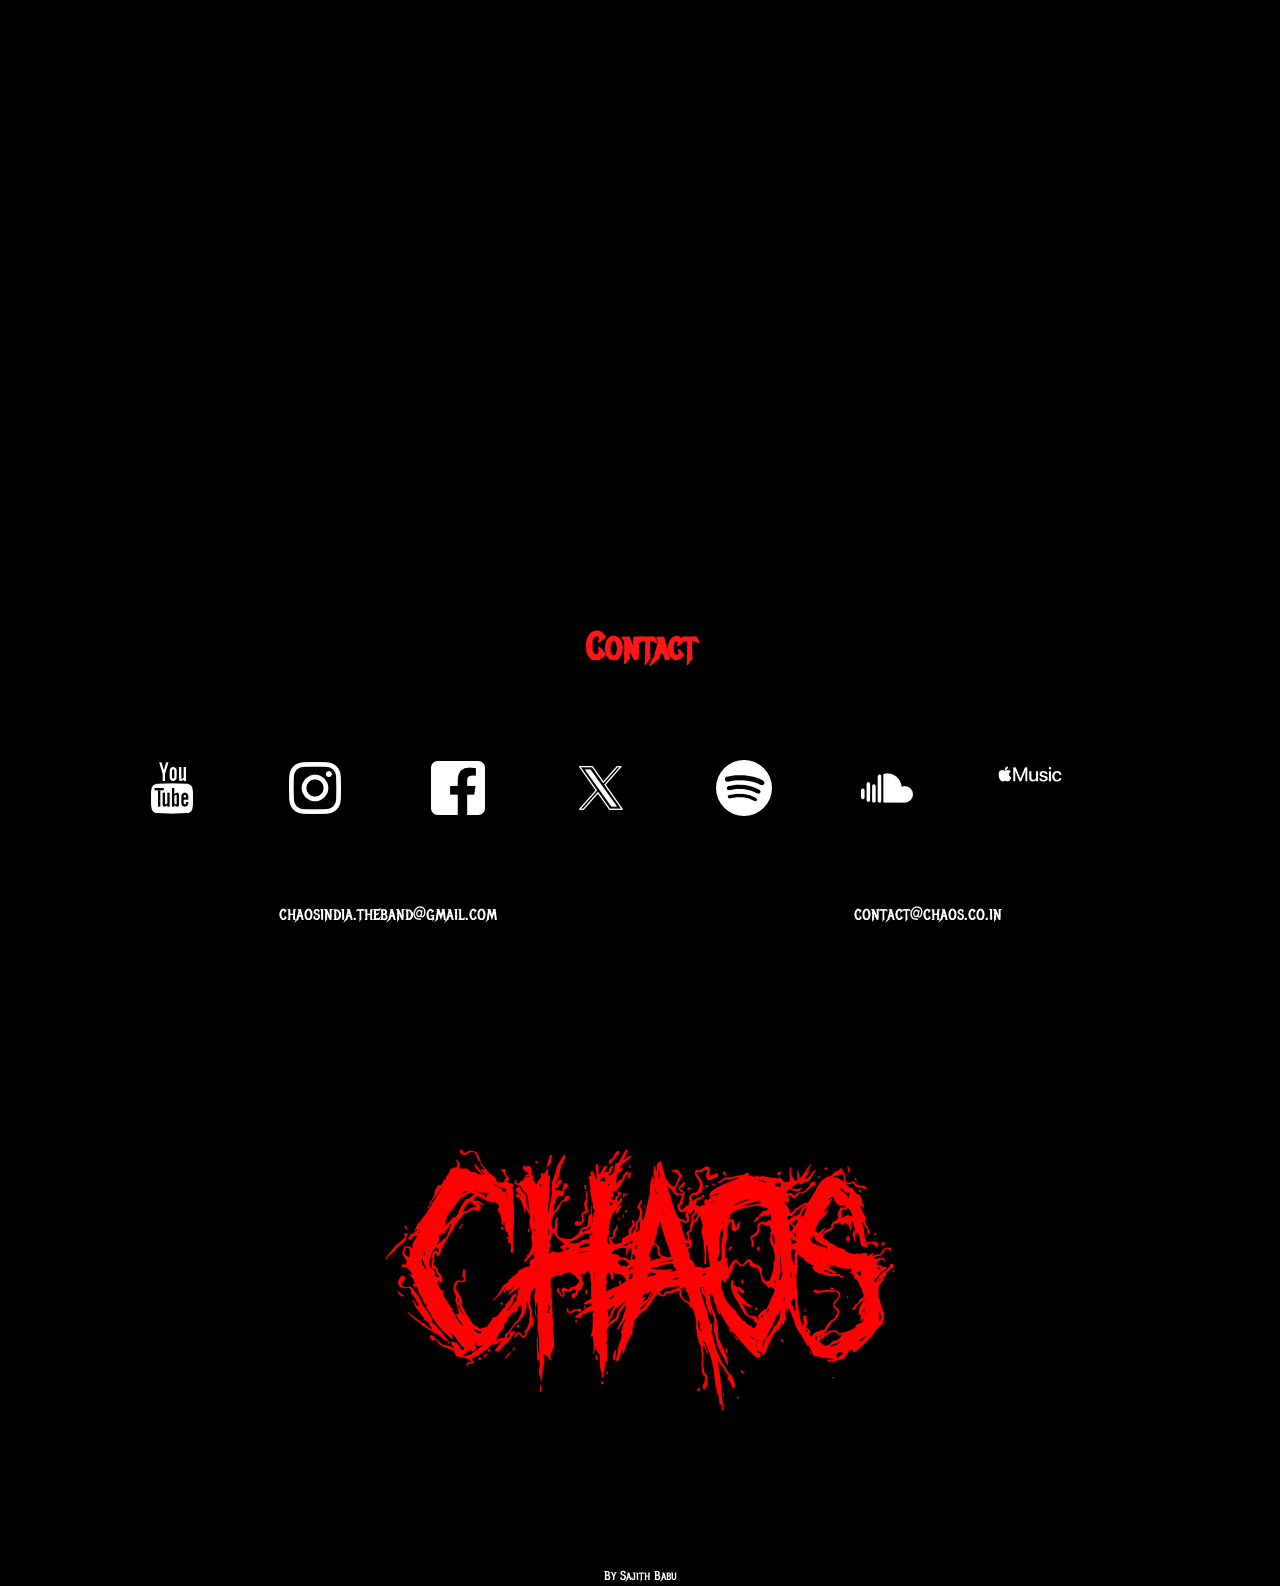
==== commit 3b951e1d: "Add It's Time for War and Curse Of Chaos videos" ====
--- a/index.html
+++ b/index.html
@@ -84,7 +84,7 @@
 			<button onclick="topFunction()" id="myBtn" title="Go to top">Top</button>
 			<div class="head_article" >
 				<!--p>Thrash Metal from India Since 2005</p-->
-                <a href="https://chaos.co.in/Bane_of_Humanity.html" target="_blank"><p> Album out now!</p> </a>
+                <a href="Bane_of_Humanity.html" target="_blank"><p> Album out now!</p> </a>
 			</div>
 		</section1>
 		
@@ -136,6 +136,8 @@
 
 				<iframe class="video" src="https://www.youtube.com/embed/8SG7NLYClKw" title="Chaos - All Against All (Official Music Video)" frameborder="0" allow="accelerometer; autoplay; clipboard-write; encrypted-media; gyroscope; picture-in-picture; web-share" referrerpolicy="strict-origin-when-cross-origin" allowfullscreen></iframe>
 				<iframe class="video" src="https://www.youtube.com/embed/zCER7AH4PQM" title="Chaos - Rise From The Ashes (Official Video)" frameborder="0" allow="accelerometer; autoplay; clipboard-write; encrypted-media; gyroscope; picture-in-picture; web-share" referrerpolicy="strict-origin-when-cross-origin" allowfullscreen></iframe>
+				<iframe class="video" src="https://www.youtube.com/embed/P8NFNjN1GcY" title="Chaos - It's Time for War (Tour Visualizer Video)" frameborder="0" allow="accelerometer; autoplay; clipboard-write; encrypted-media; gyroscope; picture-in-picture; web-share" referrerpolicy="strict-origin-when-cross-origin" allowfullscreen></iframe>
+				<iframe class="video" src="https://www.youtube.com/embed/kTqkxB-ggR0" title="Chaos - Curse Of Chaos (Official Music Video)" frameborder="0" allow="accelerometer; autoplay; clipboard-write; encrypted-media; gyroscope; picture-in-picture; web-share" referrerpolicy="strict-origin-when-cross-origin" allowfullscreen></iframe>
 			</article>
 
 		</section2>
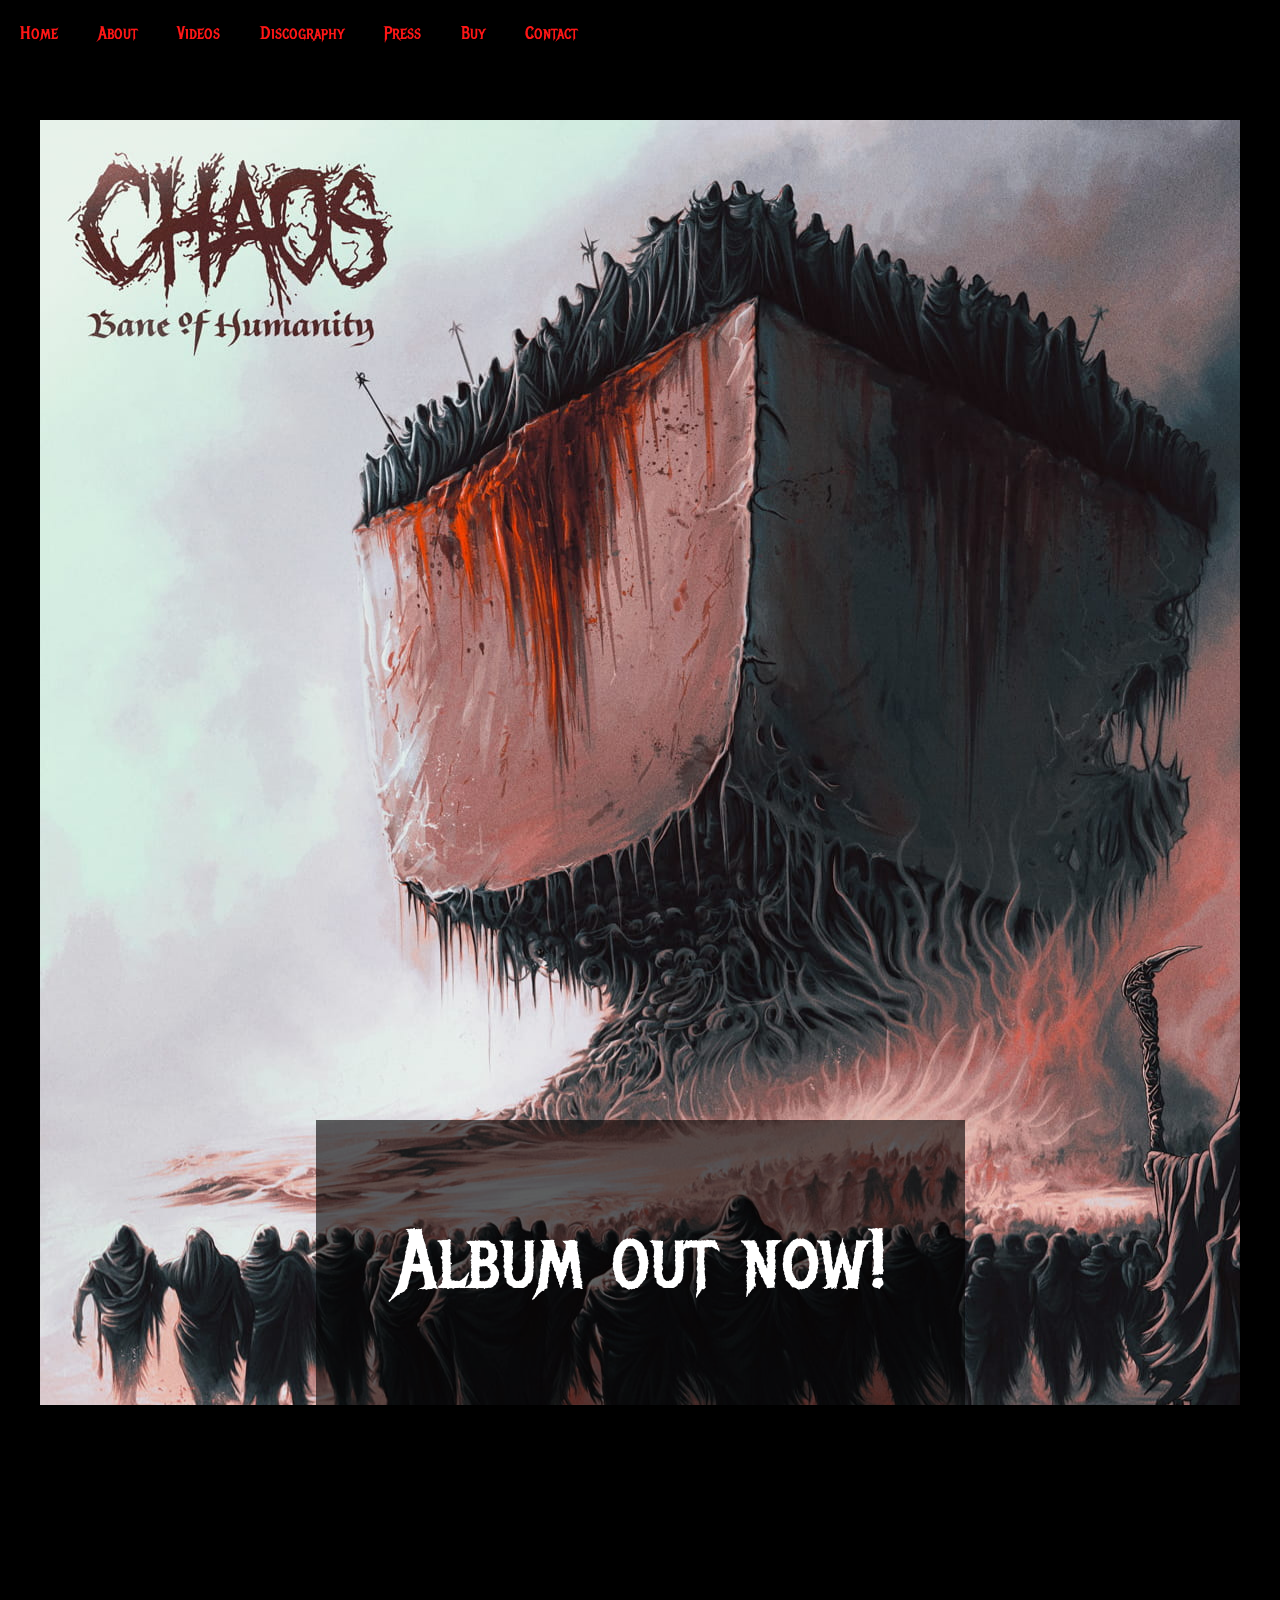
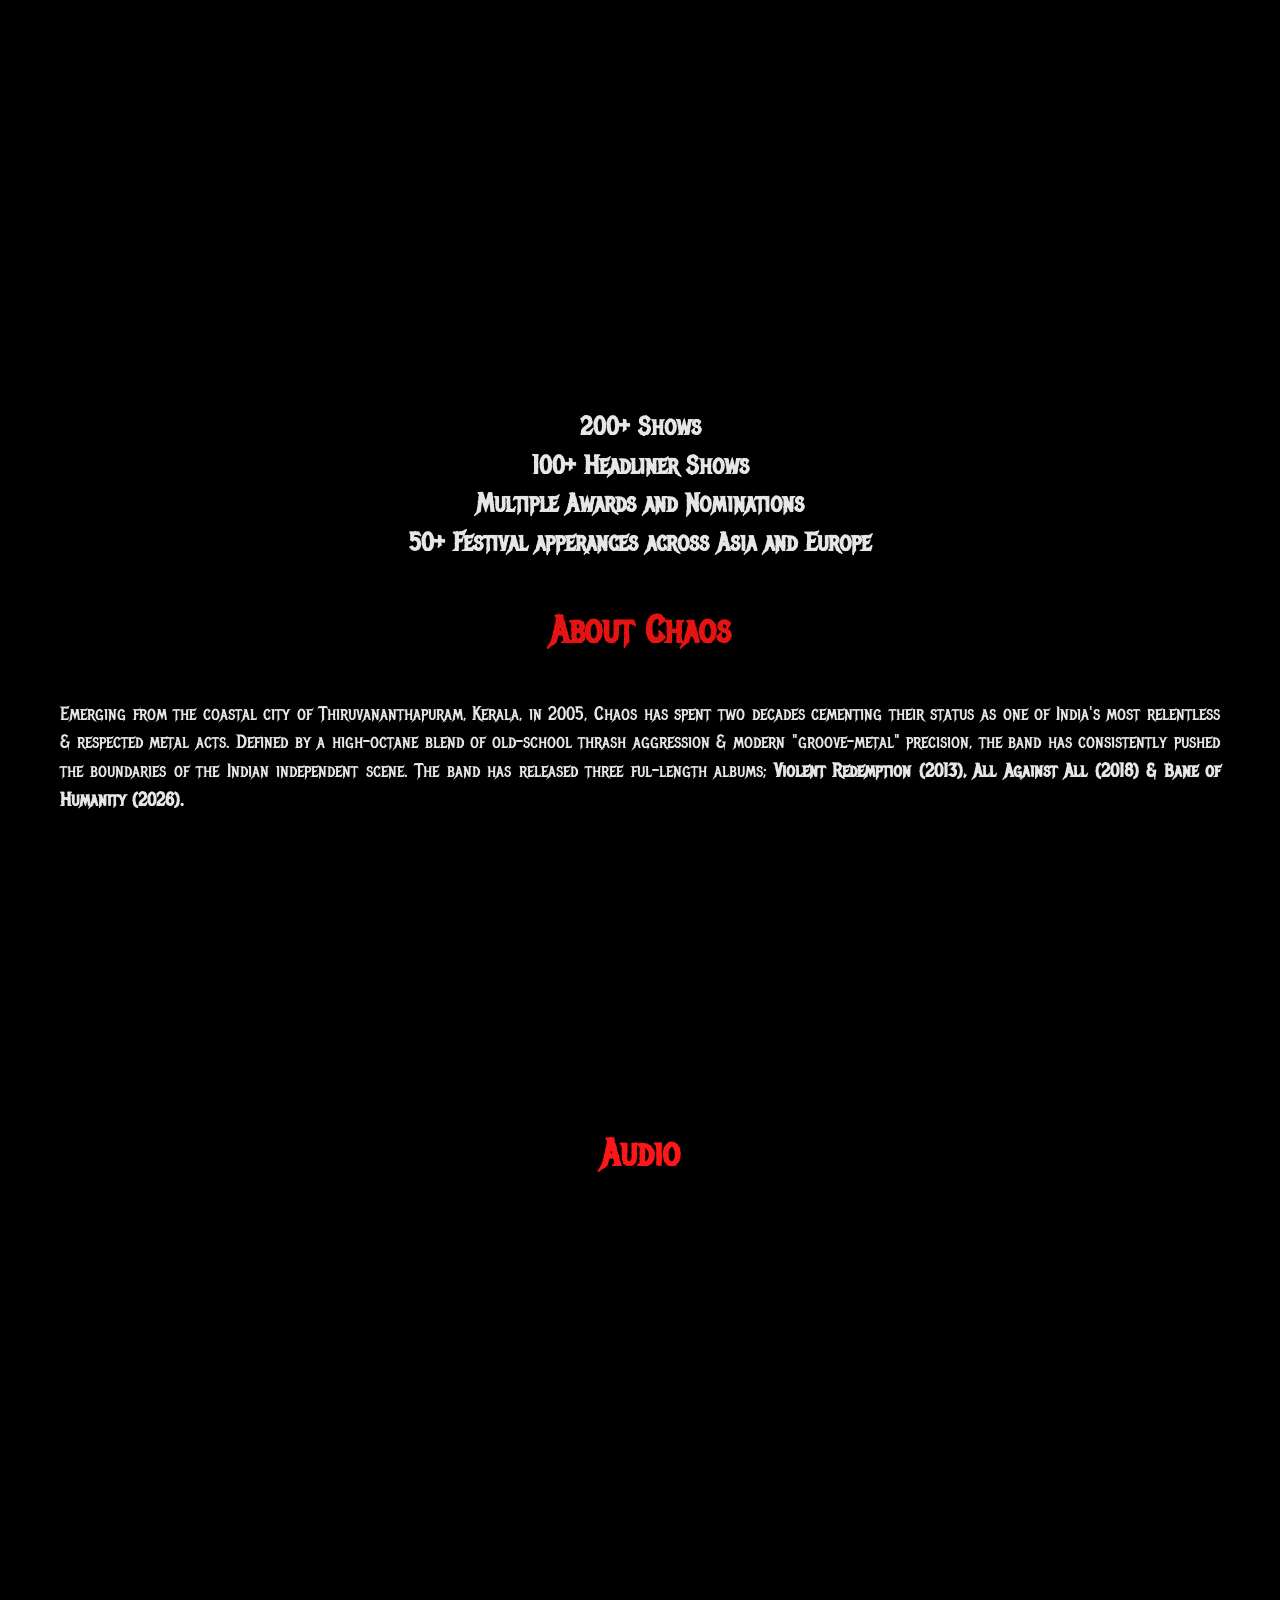
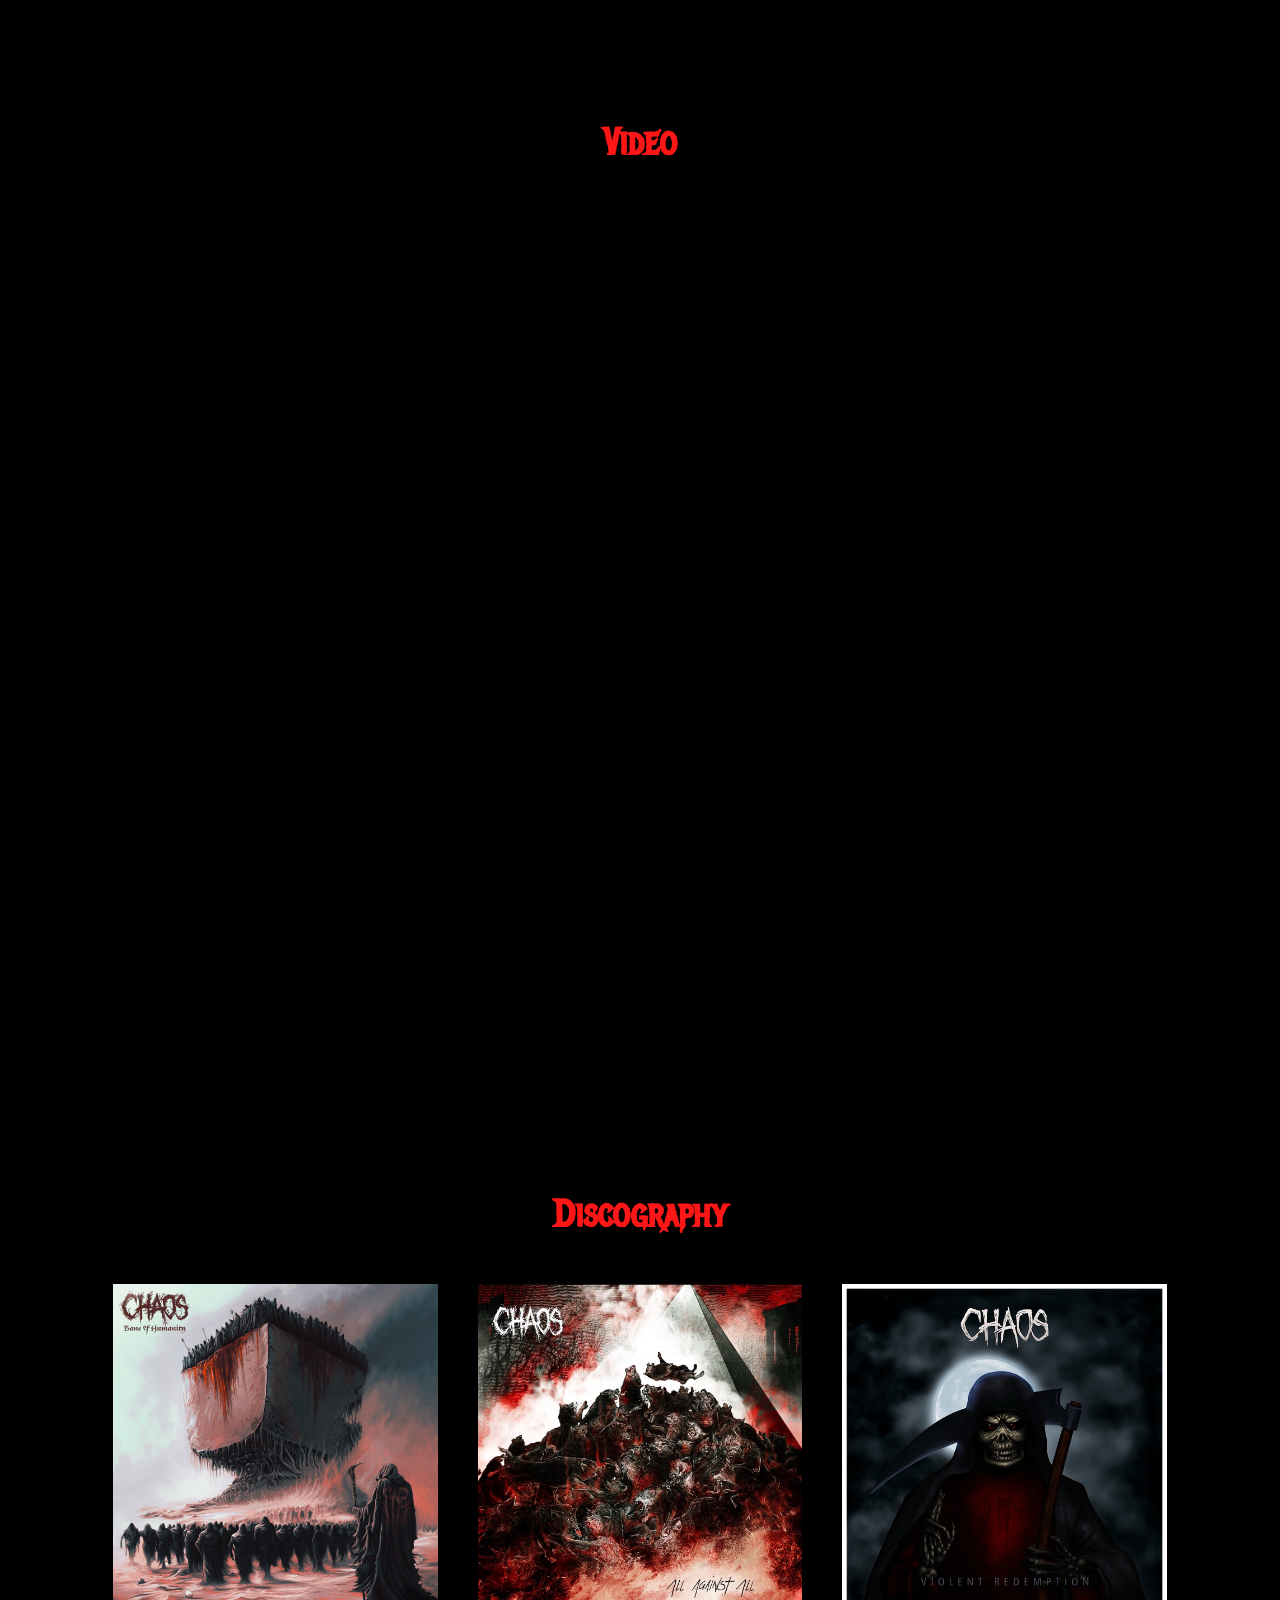
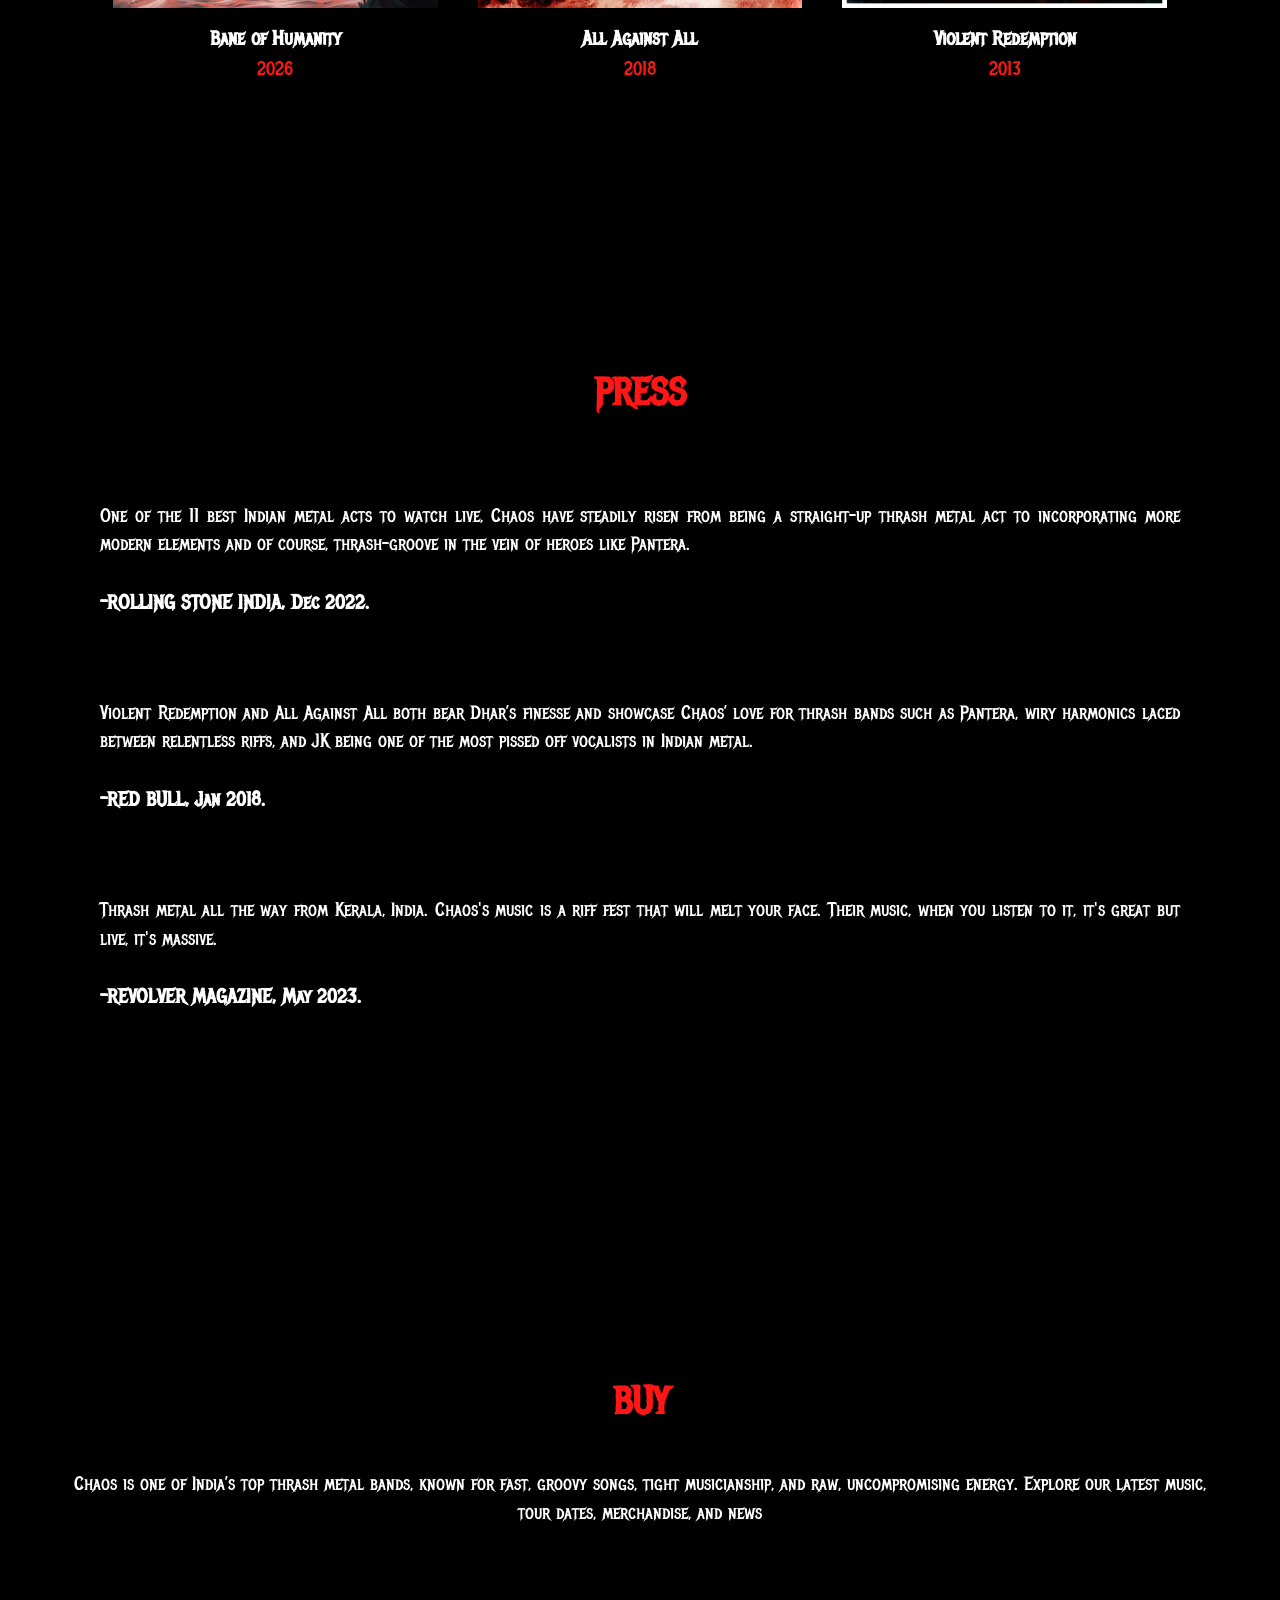
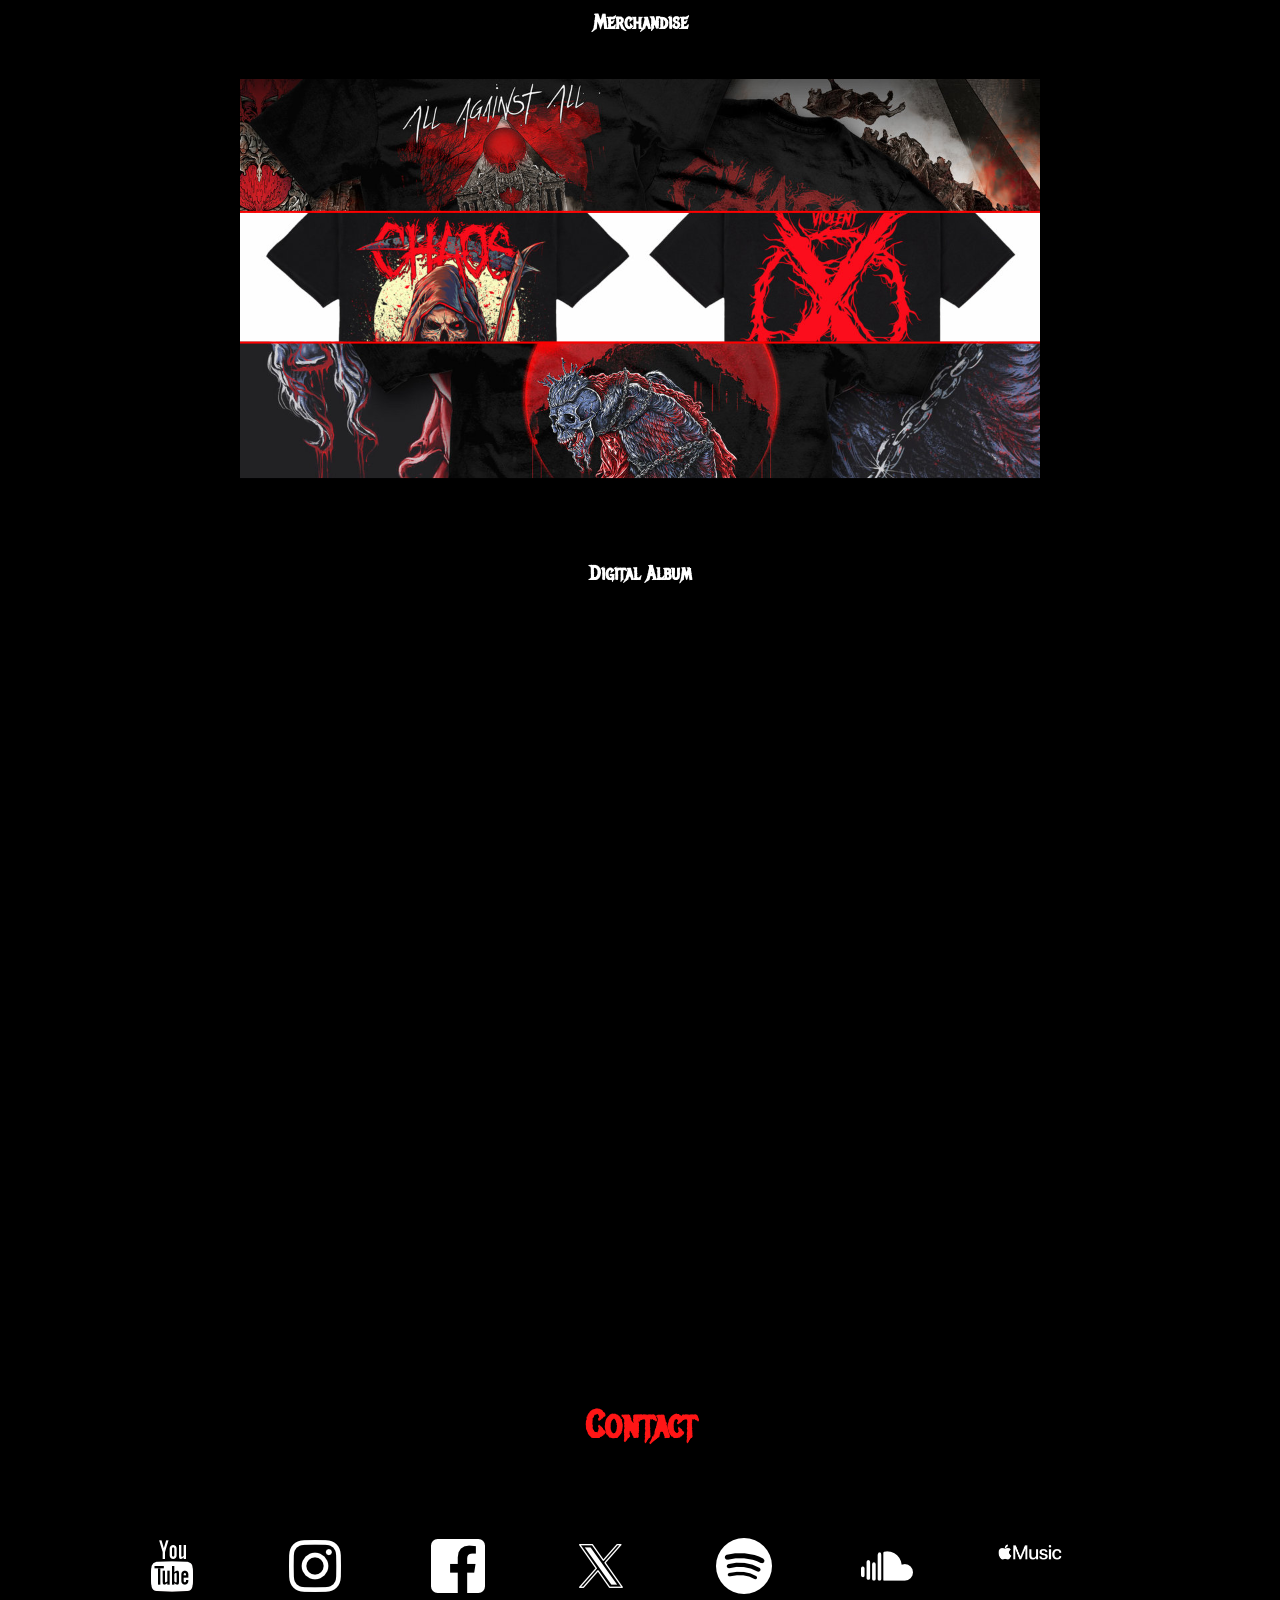
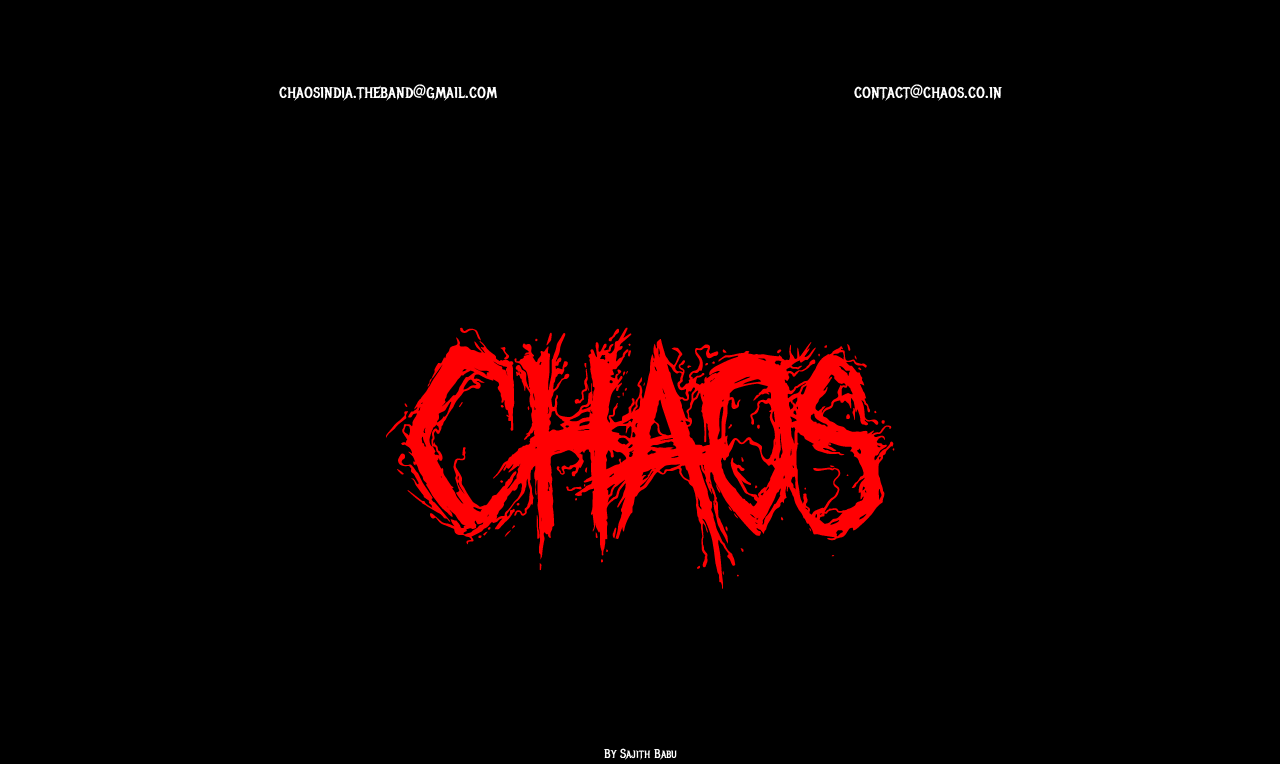
==== commit d45740f6: "Add Discography section and album pages for All Against All and Violent Redemption" ====
--- a/index.html
+++ b/index.html
@@ -77,6 +77,7 @@
 				<a href="#home">Home</a>
 			  	<a href="#aboutus">About</a>
 			  	<a href="#watch">Videos</a>
+			  	<a href="#discography">Discography</a>
 			  	<a href="#hear">Press</a>
 			  	<a href="#buy">Buy</a>
 			  	<a href="#contact">Contact</a>
@@ -140,6 +141,31 @@
 				<iframe class="video" src="https://www.youtube.com/embed/kTqkxB-ggR0" title="Chaos - Curse Of Chaos (Official Music Video)" frameborder="0" allow="accelerometer; autoplay; clipboard-write; encrypted-media; gyroscope; picture-in-picture; web-share" referrerpolicy="strict-origin-when-cross-origin" allowfullscreen></iframe>
 			</article>
 
+		</section2>
+
+		<section2 id="discography">
+			<div class="pd-main"></div>
+			<article class="texta">
+				<h1 class="red">Discography</h1>
+				<div class="pd-top"></div>
+				<div class="discography">
+					<a class="album" href="Bane_of_Humanity.html">
+						<img src="assets/img/Bane_of_Humanity.jpg" alt="Bane of Humanity album cover">
+						<h3>Bane of Humanity</h3>
+						<p>2026</p>
+					</a>
+					<a class="album" href="All_Against_All.html">
+						<img src="assets/img/All_Against_All.jpg" alt="All Against All album cover">
+						<h3>All Against All</h3>
+						<p>2018</p>
+					</a>
+					<a class="album" href="Violent_Redemption.html">
+						<img src="assets/img/Violent_Redemption.jpg" alt="Violent Redemption album cover">
+						<h3>Violent Redemption</h3>
+						<p>2013</p>
+					</a>
+				</div>
+			</article>
 		</section2>
 
 
--- a/assets/style/main.css
+++ b/assets/style/main.css
@@ -616,4 +616,44 @@
 	footer p{
 	font-size: 3vw; 
 	}
-}+}
+/* Discography */
+.discography {
+	display: flex;
+	flex-wrap: wrap;
+	justify-content: center;
+	gap: 40px;
+}
+.album {
+	width: 28%;
+	display: flex;
+	flex-direction: column;
+	align-items: center;
+	color: #ffffff;
+}
+.album img {
+	width: 100%;
+	aspect-ratio: 1 / 1;
+	object-fit: cover;
+	transition: transform 0.2s;
+}
+.album:hover img {
+	transform: scale(1.03);
+}
+.album h3 {
+	margin-top: 16px;
+}
+.album p {
+	color: #ff1616;
+}
+@media screen and (max-width: 768px) {
+	.album {
+		width: 70%;
+	}
+	.album h3 {
+		font-size: 4vw;
+	}
+	.album p {
+		font-size: 3.4vw;
+	}
+}
